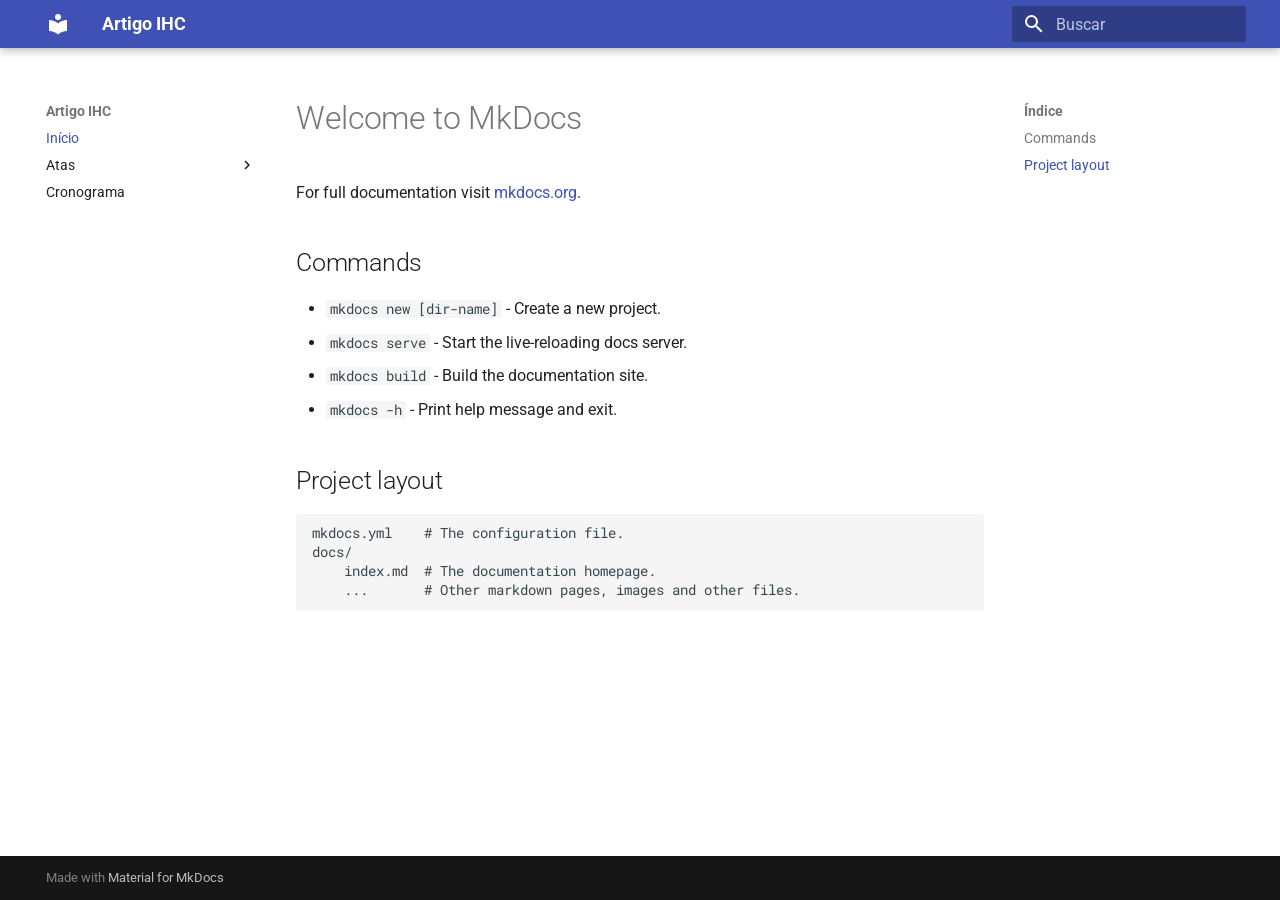
==== index.html @ 615560b3 "Deployed ac3509b with MkDocs version: 1.6.1" ====
<!doctype html>
<html lang="pt" class="no-js">
  <head>
    
      <meta charset="utf-8">
      <meta name="viewport" content="width=device-width,initial-scale=1">
      
        <meta name="description" content="Documentação e acompanhamento do desenvolvimento do artigo">
      
      
      
      
      
        <link rel="next" href="atas/02_02/">
      
      
      <link rel="icon" href="assets/images/favicon.png">
      <meta name="generator" content="mkdocs-1.6.1, mkdocs-material-9.6.21">
    
    
      
        <title>Artigo IHC</title>
      
    
    
      <link rel="stylesheet" href="assets/stylesheets/main.2a3383ac.min.css">
      
        
        <link rel="stylesheet" href="assets/stylesheets/palette.06af60db.min.css">
      
      


    
    
      
    
    
      
        
        
        <link rel="preconnect" href="https://fonts.gstatic.com" crossorigin>
        <link rel="stylesheet" href="https://fonts.googleapis.com/css?family=Roboto:300,300i,400,400i,700,700i%7CRoboto+Mono:400,400i,700,700i&display=fallback">
        <style>:root{--md-text-font:"Roboto";--md-code-font:"Roboto Mono"}</style>
      
    
    
    <script>__md_scope=new URL(".",location),__md_hash=e=>[...e].reduce(((e,_)=>(e<<5)-e+_.charCodeAt(0)),0),__md_get=(e,_=localStorage,t=__md_scope)=>JSON.parse(_.getItem(t.pathname+"."+e)),__md_set=(e,_,t=localStorage,a=__md_scope)=>{try{t.setItem(a.pathname+"."+e,JSON.stringify(_))}catch(e){}}</script>
    
      

    
    
    
  </head>
  
  
    
    
    
    
    
    <body dir="ltr" data-md-color-scheme="default" data-md-color-primary="indigo" data-md-color-accent="indigo">
  
    
    <input class="md-toggle" data-md-toggle="drawer" type="checkbox" id="__drawer" autocomplete="off">
    <input class="md-toggle" data-md-toggle="search" type="checkbox" id="__search" autocomplete="off">
    <label class="md-overlay" for="__drawer"></label>
    <div data-md-component="skip">
      
        
        <a href="#welcome-to-mkdocs" class="md-skip">
          Pular para conteúdo
        </a>
      
    </div>
    <div data-md-component="announce">
      
    </div>
    
    
      

  

<header class="md-header md-header--shadow" data-md-component="header">
  <nav class="md-header__inner md-grid" aria-label="Cabeçalho">
    <a href="." title="Artigo IHC" class="md-header__button md-logo" aria-label="Artigo IHC" data-md-component="logo">
      
  
  <svg xmlns="http://www.w3.org/2000/svg" viewBox="0 0 24 24"><path d="M12 8a3 3 0 0 0 3-3 3 3 0 0 0-3-3 3 3 0 0 0-3 3 3 3 0 0 0 3 3m0 3.54C9.64 9.35 6.5 8 3 8v11c3.5 0 6.64 1.35 9 3.54 2.36-2.19 5.5-3.54 9-3.54V8c-3.5 0-6.64 1.35-9 3.54"/></svg>

    </a>
    <label class="md-header__button md-icon" for="__drawer">
      
      <svg xmlns="http://www.w3.org/2000/svg" viewBox="0 0 24 24"><path d="M3 6h18v2H3zm0 5h18v2H3zm0 5h18v2H3z"/></svg>
    </label>
    <div class="md-header__title" data-md-component="header-title">
      <div class="md-header__ellipsis">
        <div class="md-header__topic">
          <span class="md-ellipsis">
            Artigo IHC
          </span>
        </div>
        <div class="md-header__topic" data-md-component="header-topic">
          <span class="md-ellipsis">
            
              Início
            
          </span>
        </div>
      </div>
    </div>
    
      
    
    
    
    
      
      
        <label class="md-header__button md-icon" for="__search">
          
          <svg xmlns="http://www.w3.org/2000/svg" viewBox="0 0 24 24"><path d="M9.5 3A6.5 6.5 0 0 1 16 9.5c0 1.61-.59 3.09-1.56 4.23l.27.27h.79l5 5-1.5 1.5-5-5v-.79l-.27-.27A6.52 6.52 0 0 1 9.5 16 6.5 6.5 0 0 1 3 9.5 6.5 6.5 0 0 1 9.5 3m0 2C7 5 5 7 5 9.5S7 14 9.5 14 14 12 14 9.5 12 5 9.5 5"/></svg>
        </label>
        <div class="md-search" data-md-component="search" role="dialog">
  <label class="md-search__overlay" for="__search"></label>
  <div class="md-search__inner" role="search">
    <form class="md-search__form" name="search">
      <input type="text" class="md-search__input" name="query" aria-label="Buscar" placeholder="Buscar" autocapitalize="off" autocorrect="off" autocomplete="off" spellcheck="false" data-md-component="search-query" required>
      <label class="md-search__icon md-icon" for="__search">
        
        <svg xmlns="http://www.w3.org/2000/svg" viewBox="0 0 24 24"><path d="M9.5 3A6.5 6.5 0 0 1 16 9.5c0 1.61-.59 3.09-1.56 4.23l.27.27h.79l5 5-1.5 1.5-5-5v-.79l-.27-.27A6.52 6.52 0 0 1 9.5 16 6.5 6.5 0 0 1 3 9.5 6.5 6.5 0 0 1 9.5 3m0 2C7 5 5 7 5 9.5S7 14 9.5 14 14 12 14 9.5 12 5 9.5 5"/></svg>
        
        <svg xmlns="http://www.w3.org/2000/svg" viewBox="0 0 24 24"><path d="M20 11v2H8l5.5 5.5-1.42 1.42L4.16 12l7.92-7.92L13.5 5.5 8 11z"/></svg>
      </label>
      <nav class="md-search__options" aria-label="Pesquisar">
        
        <button type="reset" class="md-search__icon md-icon" title="Limpar" aria-label="Limpar" tabindex="-1">
          
          <svg xmlns="http://www.w3.org/2000/svg" viewBox="0 0 24 24"><path d="M19 6.41 17.59 5 12 10.59 6.41 5 5 6.41 10.59 12 5 17.59 6.41 19 12 13.41 17.59 19 19 17.59 13.41 12z"/></svg>
        </button>
      </nav>
      
    </form>
    <div class="md-search__output">
      <div class="md-search__scrollwrap" tabindex="0" data-md-scrollfix>
        <div class="md-search-result" data-md-component="search-result">
          <div class="md-search-result__meta">
            Inicializando busca
          </div>
          <ol class="md-search-result__list" role="presentation"></ol>
        </div>
      </div>
    </div>
  </div>
</div>
      
    
    
  </nav>
  
</header>
    
    <div class="md-container" data-md-component="container">
      
      
        
          
        
      
      <main class="md-main" data-md-component="main">
        <div class="md-main__inner md-grid">
          
            
              
              <div class="md-sidebar md-sidebar--primary" data-md-component="sidebar" data-md-type="navigation" >
                <div class="md-sidebar__scrollwrap">
                  <div class="md-sidebar__inner">
                    



<nav class="md-nav md-nav--primary" aria-label="Navegação" data-md-level="0">
  <label class="md-nav__title" for="__drawer">
    <a href="." title="Artigo IHC" class="md-nav__button md-logo" aria-label="Artigo IHC" data-md-component="logo">
      
  
  <svg xmlns="http://www.w3.org/2000/svg" viewBox="0 0 24 24"><path d="M12 8a3 3 0 0 0 3-3 3 3 0 0 0-3-3 3 3 0 0 0-3 3 3 3 0 0 0 3 3m0 3.54C9.64 9.35 6.5 8 3 8v11c3.5 0 6.64 1.35 9 3.54 2.36-2.19 5.5-3.54 9-3.54V8c-3.5 0-6.64 1.35-9 3.54"/></svg>

    </a>
    Artigo IHC
  </label>
  
  <ul class="md-nav__list" data-md-scrollfix>
    
      
      
  
  
    
  
  
  
    <li class="md-nav__item md-nav__item--active">
      
      <input class="md-nav__toggle md-toggle" type="checkbox" id="__toc">
      
      
        
      
      
        <label class="md-nav__link md-nav__link--active" for="__toc">
          
  
  
  <span class="md-ellipsis">
    Início
    
  </span>
  

          <span class="md-nav__icon md-icon"></span>
        </label>
      
      <a href="." class="md-nav__link md-nav__link--active">
        
  
  
  <span class="md-ellipsis">
    Início
    
  </span>
  

      </a>
      
        

<nav class="md-nav md-nav--secondary" aria-label="Índice">
  
  
  
    
  
  
    <label class="md-nav__title" for="__toc">
      <span class="md-nav__icon md-icon"></span>
      Índice
    </label>
    <ul class="md-nav__list" data-md-component="toc" data-md-scrollfix>
      
        <li class="md-nav__item">
  <a href="#commands" class="md-nav__link">
    <span class="md-ellipsis">
      Commands
    </span>
  </a>
  
</li>
      
        <li class="md-nav__item">
  <a href="#project-layout" class="md-nav__link">
    <span class="md-ellipsis">
      Project layout
    </span>
  </a>
  
</li>
      
    </ul>
  
</nav>
      
    </li>
  

    
      
      
  
  
  
  
    
    
    
    
    
    <li class="md-nav__item md-nav__item--nested">
      
        
        
        <input class="md-nav__toggle md-toggle " type="checkbox" id="__nav_2" >
        
          
          <label class="md-nav__link" for="__nav_2" id="__nav_2_label" tabindex="0">
            
  
  
  <span class="md-ellipsis">
    Atas
    
  </span>
  

            <span class="md-nav__icon md-icon"></span>
          </label>
        
        <nav class="md-nav" data-md-level="1" aria-labelledby="__nav_2_label" aria-expanded="false">
          <label class="md-nav__title" for="__nav_2">
            <span class="md-nav__icon md-icon"></span>
            Atas
          </label>
          <ul class="md-nav__list" data-md-scrollfix>
            
              
                
  
  
  
  
    <li class="md-nav__item">
      <a href="atas/02_02/" class="md-nav__link">
        
  
  
  <span class="md-ellipsis">
    02-02
    
  </span>
  

      </a>
    </li>
  

              
            
          </ul>
        </nav>
      
    </li>
  

    
      
      
  
  
  
  
    <li class="md-nav__item">
      <a href="cronograma/" class="md-nav__link">
        
  
  
  <span class="md-ellipsis">
    Cronograma
    
  </span>
  

      </a>
    </li>
  

    
  </ul>
</nav>
                  </div>
                </div>
              </div>
            
            
              
              <div class="md-sidebar md-sidebar--secondary" data-md-component="sidebar" data-md-type="toc" >
                <div class="md-sidebar__scrollwrap">
                  <div class="md-sidebar__inner">
                    

<nav class="md-nav md-nav--secondary" aria-label="Índice">
  
  
  
    
  
  
    <label class="md-nav__title" for="__toc">
      <span class="md-nav__icon md-icon"></span>
      Índice
    </label>
    <ul class="md-nav__list" data-md-component="toc" data-md-scrollfix>
      
        <li class="md-nav__item">
  <a href="#commands" class="md-nav__link">
    <span class="md-ellipsis">
      Commands
    </span>
  </a>
  
</li>
      
        <li class="md-nav__item">
  <a href="#project-layout" class="md-nav__link">
    <span class="md-ellipsis">
      Project layout
    </span>
  </a>
  
</li>
      
    </ul>
  
</nav>
                  </div>
                </div>
              </div>
            
          
          
            <div class="md-content" data-md-component="content">
              <article class="md-content__inner md-typeset">
                
                  



<h1 id="welcome-to-mkdocs">Welcome to MkDocs</h1>
<p>For full documentation visit <a href="https://www.mkdocs.org">mkdocs.org</a>.</p>
<h2 id="commands">Commands</h2>
<ul>
<li><code>mkdocs new [dir-name]</code> - Create a new project.</li>
<li><code>mkdocs serve</code> - Start the live-reloading docs server.</li>
<li><code>mkdocs build</code> - Build the documentation site.</li>
<li><code>mkdocs -h</code> - Print help message and exit.</li>
</ul>
<h2 id="project-layout">Project layout</h2>
<pre><code>mkdocs.yml    # The configuration file.
docs/
    index.md  # The documentation homepage.
    ...       # Other markdown pages, images and other files.
</code></pre>












                
              </article>
            </div>
          
          
<script>var target=document.getElementById(location.hash.slice(1));target&&target.name&&(target.checked=target.name.startsWith("__tabbed_"))</script>
        </div>
        
      </main>
      
        <footer class="md-footer">
  
  <div class="md-footer-meta md-typeset">
    <div class="md-footer-meta__inner md-grid">
      <div class="md-copyright">
  
  
    Made with
    <a href="https://squidfunk.github.io/mkdocs-material/" target="_blank" rel="noopener">
      Material for MkDocs
    </a>
  
</div>
      
    </div>
  </div>
</footer>
      
    </div>
    <div class="md-dialog" data-md-component="dialog">
      <div class="md-dialog__inner md-typeset"></div>
    </div>
    
    
    
      
      <script id="__config" type="application/json">{"base": ".", "features": [], "search": "assets/javascripts/workers/search.973d3a69.min.js", "tags": null, "translations": {"clipboard.copied": "Copiado para \u00e1rea de transfer\u00eancia", "clipboard.copy": "Copiar para \u00e1rea de transfer\u00eancia", "search.result.more.one": "mais 1 nesta p\u00e1gina", "search.result.more.other": "# mais nesta p\u00e1gina", "search.result.none": "Nenhum documento encontrado", "search.result.one": "1 documento encontrado", "search.result.other": "# documentos encontrados", "search.result.placeholder": "Digite para iniciar a busca", "search.result.term.missing": "Ausente", "select.version": "Selecione a vers\u00e3o"}, "version": null}</script>
    
    
      <script src="assets/javascripts/bundle.f55a23d4.min.js"></script>
      
    
  </body>
</html>
---- assets/stylesheets/main.2a3383ac.min.css ----
@charset "UTF-8";html{-webkit-text-size-adjust:none;-moz-text-size-adjust:none;text-size-adjust:none;box-sizing:border-box}*,:after,:before{box-sizing:inherit}@media (prefers-reduced-motion){*,:after,:before{transition:none!important}}body{margin:0}a,button,input,label{-webkit-tap-highlight-color:transparent}a{color:inherit;text-decoration:none}hr{border:0;box-sizing:initial;display:block;height:.05rem;overflow:visible;padding:0}small{font-size:80%}sub,sup{line-height:1em}img{border-style:none}table{border-collapse:initial;border-spacing:0}td,th{font-weight:400;vertical-align:top}button{background:#0000;border:0;font-family:inherit;font-size:inherit;margin:0;padding:0}input{border:0;outline:none}:root{--md-primary-fg-color:#4051b5;--md-primary-fg-color--light:#5d6cc0;--md-primary-fg-color--dark:#303fa1;--md-primary-bg-color:#fff;--md-primary-bg-color--light:#ffffffb3;--md-accent-fg-color:#526cfe;--md-accent-fg-color--transparent:#526cfe1a;--md-accent-bg-color:#fff;--md-accent-bg-color--light:#ffffffb3}[data-md-color-scheme=default]{color-scheme:light}[data-md-color-scheme=default] img[src$="#gh-dark-mode-only"],[data-md-color-scheme=default] img[src$="#only-dark"]{display:none}:root,[data-md-color-scheme=default]{--md-hue:225deg;--md-default-fg-color:#000000de;--md-default-fg-color--light:#0000008a;--md-default-fg-color--lighter:#00000052;--md-default-fg-color--lightest:#00000012;--md-default-bg-color:#fff;--md-default-bg-color--light:#ffffffb3;--md-default-bg-color--lighter:#ffffff4d;--md-default-bg-color--lightest:#ffffff1f;--md-code-fg-color:#36464e;--md-code-bg-color:#f5f5f5;--md-code-hl-color:#4287ff;--md-code-hl-color--light:#4287ff1a;--md-code-hl-number-color:#d52a2a;--md-code-hl-special-color:#db1457;--md-code-hl-function-color:#a846b9;--md-code-hl-constant-color:#6e59d9;--md-code-hl-keyword-color:#3f6ec6;--md-code-hl-string-color:#1c7d4d;--md-code-hl-name-color:var(--md-code-fg-color);--md-code-hl-operator-color:var(--md-default-fg-color--light);--md-code-hl-punctuation-color:var(--md-default-fg-color--light);--md-code-hl-comment-color:var(--md-default-fg-color--light);--md-code-hl-generic-color:var(--md-default-fg-color--light);--md-code-hl-variable-color:var(--md-default-fg-color--light);--md-typeset-color:var(--md-default-fg-color);--md-typeset-a-color:var(--md-primary-fg-color);--md-typeset-del-color:#f5503d26;--md-typeset-ins-color:#0bd57026;--md-typeset-kbd-color:#fafafa;--md-typeset-kbd-accent-color:#fff;--md-typeset-kbd-border-color:#b8b8b8;--md-typeset-mark-color:#ffff0080;--md-typeset-table-color:#0000001f;--md-typeset-table-color--light:rgba(0,0,0,.035);--md-admonition-fg-color:var(--md-default-fg-color);--md-admonition-bg-color:var(--md-default-bg-color);--md-warning-fg-color:#000000de;--md-warning-bg-color:#ff9;--md-footer-fg-color:#fff;--md-footer-fg-color--light:#ffffffb3;--md-footer-fg-color--lighter:#ffffff73;--md-footer-bg-color:#000000de;--md-footer-bg-color--dark:#00000052;--md-shadow-z1:0 0.2rem 0.5rem #0000000d,0 0 0.05rem #0000001a;--md-shadow-z2:0 0.2rem 0.5rem #0000001a,0 0 0.05rem #00000040;--md-shadow-z3:0 0.2rem 0.5rem #0003,0 0 0.05rem #00000059}.md-icon svg{fill:currentcolor;display:block;height:1.2rem;width:1.2rem}body{-webkit-font-smoothing:antialiased;-moz-osx-font-smoothing:grayscale;--md-text-font-family:var(--md-text-font,_),-apple-system,BlinkMacSystemFont,Helvetica,Arial,sans-serif;--md-code-font-family:var(--md-code-font,_),SFMono-Regular,Consolas,Menlo,monospace}aside,body,input{font-feature-settings:"kern","liga";color:var(--md-typeset-color);font-family:var(--md-text-font-family)}code,kbd,pre{font-feature-settings:"kern";font-family:var(--md-code-font-family)}:root{--md-typeset-table-sort-icon:url('data:image/svg+xml;charset=utf-8,<svg xmlns="http://www.w3.org/2000/svg" viewBox="0 0 24 24"><path d="m18 21-4-4h3V7h-3l4-4 4 4h-3v10h3M2 19v-2h10v2M2 13v-2h7v2M2 7V5h4v2z"/></svg>');--md-typeset-table-sort-icon--asc:url('data:image/svg+xml;charset=utf-8,<svg xmlns="http://www.w3.org/2000/svg" viewBox="0 0 24 24"><path d="M19 17h3l-4 4-4-4h3V3h2M2 17h10v2H2M6 5v2H2V5m0 6h7v2H2z"/></svg>');--md-typeset-table-sort-icon--desc:url('data:image/svg+xml;charset=utf-8,<svg xmlns="http://www.w3.org/2000/svg" viewBox="0 0 24 24"><path d="M19 7h3l-4-4-4 4h3v14h2M2 17h10v2H2M6 5v2H2V5m0 6h7v2H2z"/></svg>')}.md-typeset{-webkit-print-color-adjust:exact;color-adjust:exact;font-size:.8rem;line-height:1.6;overflow-wrap:break-word}@media print{.md-typeset{font-size:.68rem}}.md-typeset blockquote,.md-typeset dl,.md-typeset figure,.md-typeset ol,.md-typeset pre,.md-typeset ul{margin-bottom:1em;margin-top:1em}.md-typeset h1{color:var(--md-default-fg-color--light);font-size:2em;line-height:1.3;margin:0 0 1.25em}.md-typeset h1,.md-typeset h2{font-weight:300;letter-spacing:-.01em}.md-typeset h2{font-size:1.5625em;line-height:1.4;margin:1.6em 0 .64em}.md-typeset h3{font-size:1.25em;font-weight:400;letter-spacing:-.01em;line-height:1.5;margin:1.6em 0 .8em}.md-typeset h2+h3{margin-top:.8em}.md-typeset h4{font-weight:700;letter-spacing:-.01em;margin:1em 0}.md-typeset h5,.md-typeset h6{color:var(--md-default-fg-color--light);font-size:.8em;font-weight:700;letter-spacing:-.01em;margin:1.25em 0}.md-typeset h5{text-transform:uppercase}.md-typeset h5 code{text-transform:none}.md-typeset hr{border-bottom:.05rem solid var(--md-default-fg-color--lightest);display:flow-root;margin:1.5em 0}.md-typeset a{color:var(--md-typeset-a-color);word-break:break-word}.md-typeset a,.md-typeset a:before{transition:color 125ms}.md-typeset a:focus,.md-typeset a:hover{color:var(--md-accent-fg-color)}.md-typeset a:focus code,.md-typeset a:hover code{background-color:var(--md-accent-fg-color--transparent)}.md-typeset a code{color:currentcolor;transition:background-color 125ms}.md-typeset a.focus-visible{outline-color:var(--md-accent-fg-color);outline-offset:.2rem}.md-typeset code,.md-typeset kbd,.md-typeset pre{color:var(--md-code-fg-color);direction:ltr;font-variant-ligatures:none}@media print{.md-typeset code,.md-typeset kbd,.md-typeset pre{white-space:pre-wrap}}.md-typeset code{background-color:var(--md-code-bg-color);border-radius:.1rem;-webkit-box-decoration-break:clone;box-decoration-break:clone;font-size:.85em;padding:0 .2941176471em;word-break:break-word}.md-typeset code:not(.focus-visible){-webkit-tap-highlight-color:transparent;outline:none}.md-typeset pre{display:flow-root;line-height:1.4;position:relative}.md-typeset pre>code{-webkit-box-decoration-break:slice;box-decoration-break:slice;box-shadow:none;display:block;margin:0;outline-color:var(--md-accent-fg-color);overflow:auto;padding:.7720588235em 1.1764705882em;scrollbar-color:var(--md-default-fg-color--lighter) #0000;scrollbar-width:thin;touch-action:auto;word-break:normal}.md-typeset pre>code:hover{scrollbar-color:var(--md-accent-fg-color) #0000}.md-typeset pre>code::-webkit-scrollbar{height:.2rem;width:.2rem}.md-typeset pre>code::-webkit-scrollbar-thumb{background-color:var(--md-default-fg-color--lighter)}.md-typeset pre>code::-webkit-scrollbar-thumb:hover{background-color:var(--md-accent-fg-color)}.md-typeset kbd{background-color:var(--md-typeset-kbd-color);border-radius:.1rem;box-shadow:0 .1rem 0 .05rem var(--md-typeset-kbd-border-color),0 .1rem 0 var(--md-typeset-kbd-border-color),0 -.1rem .2rem var(--md-typeset-kbd-accent-color) inset;color:var(--md-default-fg-color);display:inline-block;font-size:.75em;padding:0 .6666666667em;vertical-align:text-top;word-break:break-word}.md-typeset mark{background-color:var(--md-typeset-mark-color);-webkit-box-decoration-break:clone;box-decoration-break:clone;color:inherit;word-break:break-word}.md-typeset abbr{border-bottom:.05rem dotted var(--md-default-fg-color--light);cursor:help;text-decoration:none}.md-typeset small{opacity:.75}[dir=ltr] .md-typeset sub,[dir=ltr] .md-typeset sup{margin-left:.078125em}[dir=rtl] .md-typeset sub,[dir=rtl] .md-typeset sup{margin-right:.078125em}[dir=ltr] .md-typeset blockquote{padding-left:.6rem}[dir=rtl] .md-typeset blockquote{padding-right:.6rem}[dir=ltr] .md-typeset blockquote{border-left:.2rem solid var(--md-default-fg-color--lighter)}[dir=rtl] .md-typeset blockquote{border-right:.2rem solid var(--md-default-fg-color--lighter)}.md-typeset blockquote{color:var(--md-default-fg-color--light);margin-left:0;margin-right:0}.md-typeset ul{list-style-type:disc}.md-typeset ul[type]{list-style-type:revert-layer}[dir=ltr] .md-typeset ol,[dir=ltr] .md-typeset ul{margin-left:.625em}[dir=rtl] .md-typeset ol,[dir=rtl] .md-typeset ul{margin-right:.625em}.md-typeset ol,.md-typeset ul{padding:0}.md-typeset ol:not([hidden]),.md-typeset ul:not([hidden]){display:flow-root}.md-typeset ol ol,.md-typeset ul ol{list-style-type:lower-alpha}.md-typeset ol ol ol,.md-typeset ul ol ol{list-style-type:lower-roman}.md-typeset ol ol ol ol,.md-typeset ul ol ol ol{list-style-type:upper-alpha}.md-typeset ol ol ol ol ol,.md-typeset ul ol ol ol ol{list-style-type:upper-roman}.md-typeset ol[type],.md-typeset ul[type]{list-style-type:revert-layer}[dir=ltr] .md-typeset ol li,[dir=ltr] .md-typeset ul li{margin-left:1.25em}[dir=rtl] .md-typeset ol li,[dir=rtl] .md-typeset ul li{margin-right:1.25em}.md-typeset ol li,.md-typeset ul li{margin-bottom:.5em}.md-typeset ol li blockquote,.md-typeset ol li p,.md-typeset ul li blockquote,.md-typeset ul li p{margin:.5em 0}.md-typeset ol li:last-child,.md-typeset ul li:last-child{margin-bottom:0}[dir=ltr] .md-typeset ol li ol,[dir=ltr] .md-typeset ol li ul,[dir=ltr] .md-typeset ul li ol,[dir=ltr] .md-typeset ul li ul{margin-left:.625em}[dir=rtl] .md-typeset ol li ol,[dir=rtl] .md-typeset ol li ul,[dir=rtl] .md-typeset ul li ol,[dir=rtl] .md-typeset ul li ul{margin-right:.625em}.md-typeset ol li ol,.md-typeset ol li ul,.md-typeset ul li ol,.md-typeset ul li ul{margin-bottom:.5em;margin-top:.5em}[dir=ltr] .md-typeset dd{margin-left:1.875em}[dir=rtl] .md-typeset dd{margin-right:1.875em}.md-typeset dd{margin-bottom:1.5em;margin-top:1em}.md-typeset img,.md-typeset svg,.md-typeset video{height:auto;max-width:100%}.md-typeset img[align=left]{margin:1em 1em 1em 0}.md-typeset img[align=right]{margin:1em 0 1em 1em}.md-typeset img[align]:only-child{margin-top:0}.md-typeset figure{display:flow-root;margin:1em auto;max-width:100%;text-align:center;width:-moz-fit-content;width:fit-content}.md-typeset figure img{display:block;margin:0 auto}.md-typeset figcaption{font-style:italic;margin:1em auto;max-width:24rem}.md-typeset iframe{max-width:100%}.md-typeset table:not([class]){background-color:var(--md-default-bg-color);border:.05rem solid var(--md-typeset-table-color);border-radius:.1rem;display:inline-block;font-size:.64rem;max-width:100%;overflow:auto;touch-action:auto}@media print{.md-typeset table:not([class]){display:table}}.md-typeset table:not([class])+*{margin-top:1.5em}.md-typeset table:not([class]) td>:first-child,.md-typeset table:not([class]) th>:first-child{margin-top:0}.md-typeset table:not([class]) td>:last-child,.md-typeset table:not([class]) th>:last-child{margin-bottom:0}.md-typeset table:not([class]) td:not([align]),.md-typeset table:not([class]) th:not([align]){text-align:left}[dir=rtl] .md-typeset table:not([class]) td:not([align]),[dir=rtl] .md-typeset table:not([class]) th:not([align]){text-align:right}.md-typeset table:not([class]) th{font-weight:700;min-width:5rem;padding:.9375em 1.25em;vertical-align:top}.md-typeset table:not([class]) td{border-top:.05rem solid var(--md-typeset-table-color);padding:.9375em 1.25em;vertical-align:top}.md-typeset table:not([class]) tbody tr{transition:background-color 125ms}.md-typeset table:not([class]) tbody tr:hover{background-color:var(--md-typeset-table-color--light);box-shadow:0 .05rem 0 var(--md-default-bg-color) inset}.md-typeset table:not([class]) a{word-break:normal}.md-typeset table th[role=columnheader]{cursor:pointer}[dir=ltr] .md-typeset table th[role=columnheader]:after{margin-left:.5em}[dir=rtl] .md-typeset table th[role=columnheader]:after{margin-right:.5em}.md-typeset table th[role=columnheader]:after{content:"";display:inline-block;height:1.2em;-webkit-mask-image:var(--md-typeset-table-sort-icon);mask-image:var(--md-typeset-table-sort-icon);-webkit-mask-repeat:no-repeat;mask-repeat:no-repeat;-webkit-mask-size:contain;mask-size:contain;transition:background-color 125ms;vertical-align:text-bottom;width:1.2em}.md-typeset table th[role=columnheader]:hover:after{background-color:var(--md-default-fg-color--lighter)}.md-typeset table th[role=columnheader][aria-sort=ascending]:after{background-color:var(--md-default-fg-color--light);-webkit-mask-image:var(--md-typeset-table-sort-icon--asc);mask-image:var(--md-typeset-table-sort-icon--asc)}.md-typeset table th[role=columnheader][aria-sort=descending]:after{background-color:var(--md-default-fg-color--light);-webkit-mask-image:var(--md-typeset-table-sort-icon--desc);mask-image:var(--md-typeset-table-sort-icon--desc)}.md-typeset__scrollwrap{margin:1em -.8rem;overflow-x:auto;touch-action:auto}.md-typeset__table{display:inline-block;margin-bottom:.5em;padding:0 .8rem}@media print{.md-typeset__table{display:block}}html .md-typeset__table table{display:table;margin:0;overflow:hidden;width:100%}@media screen and (max-width:44.984375em){.md-content__inner>pre{margin:1em -.8rem}.md-content__inner>pre code{border-radius:0}}.md-typeset .md-author{border-radius:100%;display:block;flex-shrink:0;height:1.6rem;overflow:hidden;position:relative;transition:color 125ms,transform 125ms;width:1.6rem}.md-typeset .md-author img{display:block}.md-typeset .md-author--more{background:var(--md-default-fg-color--lightest);color:var(--md-default-fg-color--lighter);font-size:.6rem;font-weight:700;line-height:1.6rem;text-align:center}.md-typeset .md-author--long{height:2.4rem;width:2.4rem}.md-typeset a.md-author{transform:scale(1)}.md-typeset a.md-author img{border-radius:100%;filter:grayscale(100%) opacity(75%);transition:filter 125ms}.md-typeset a.md-author:focus,.md-typeset a.md-author:hover{transform:scale(1.1);z-index:1}.md-typeset a.md-author:focus img,.md-typeset a.md-author:hover img{filter:grayscale(0)}.md-banner{background-color:var(--md-footer-bg-color);color:var(--md-footer-fg-color);overflow:auto}@media print{.md-banner{display:none}}.md-banner--warning{background-color:var(--md-warning-bg-color);color:var(--md-warning-fg-color)}.md-banner__inner{font-size:.7rem;margin:.6rem auto;padding:0 .8rem}[dir=ltr] .md-banner__button{float:right}[dir=rtl] .md-banner__button{float:left}.md-banner__button{color:inherit;cursor:pointer;transition:opacity .25s}.no-js .md-banner__button{display:none}.md-banner__button:hover{opacity:.7}html{font-size:125%;height:100%;overflow-x:hidden}@media screen and (min-width:100em){html{font-size:137.5%}}@media screen and (min-width:125em){html{font-size:150%}}body{background-color:var(--md-default-bg-color);display:flex;flex-direction:column;font-size:.5rem;min-height:100%;position:relative;width:100%}@media print{body{display:block}}@media screen and (max-width:59.984375em){body[data-md-scrolllock]{position:fixed}}.md-grid{margin-left:auto;margin-right:auto;max-width:61rem}.md-container{display:flex;flex-direction:column;flex-grow:1}@media print{.md-container{display:block}}.md-main{flex-grow:1}.md-main__inner{display:flex;height:100%;margin-top:1.5rem}.md-ellipsis{overflow:hidden;text-overflow:ellipsis}.md-toggle{display:none}.md-option{height:0;opacity:0;position:absolute;width:0}.md-option:checked+label:not([hidden]){display:block}.md-option.focus-visible+label{outline-color:var(--md-accent-fg-color);outline-style:auto}.md-skip{background-color:var(--md-default-fg-color);border-radius:.1rem;color:var(--md-default-bg-color);font-size:.64rem;margin:.5rem;opacity:0;outline-color:var(--md-accent-fg-color);padding:.3rem .5rem;position:fixed;transform:translateY(.4rem);z-index:-1}.md-skip:focus{opacity:1;transform:translateY(0);transition:transform .25s cubic-bezier(.4,0,.2,1),opacity 175ms 75ms;z-index:10}@page{margin:25mm}:root{--md-clipboard-icon:url('data:image/svg+xml;charset=utf-8,<svg xmlns="http://www.w3.org/2000/svg" viewBox="0 0 24 24"><path d="M19 21H8V7h11m0-2H8a2 2 0 0 0-2 2v14a2 2 0 0 0 2 2h11a2 2 0 0 0 2-2V7a2 2 0 0 0-2-2m-3-4H4a2 2 0 0 0-2 2v14h2V3h12z"/></svg>')}.md-clipboard{border-radius:.1rem;color:var(--md-default-fg-color--lightest);cursor:pointer;height:1.5em;outline-color:var(--md-accent-fg-color);outline-offset:.1rem;position:absolute;right:.5em;top:.5em;transition:color .25s;width:1.5em;z-index:1}@media print{.md-clipboard{display:none}}.md-clipboard:not(.focus-visible){-webkit-tap-highlight-color:transparent;outline:none}:hover>.md-clipboard{color:var(--md-default-fg-color--light)}.md-clipboard:focus,.md-clipboard:hover{color:var(--md-accent-fg-color)}.md-clipboard:after{background-color:currentcolor;content:"";display:block;height:1.125em;margin:0 auto;-webkit-mask-image:var(--md-clipboard-icon);mask-image:var(--md-clipboard-icon);-webkit-mask-position:center;mask-position:center;-webkit-mask-repeat:no-repeat;mask-repeat:no-repeat;-webkit-mask-size:contain;mask-size:contain;width:1.125em}.md-clipboard--inline{cursor:pointer}.md-clipboard--inline code{transition:color .25s,background-color .25s}.md-clipboard--inline:focus code,.md-clipboard--inline:hover code{background-color:var(--md-accent-fg-color--transparent);color:var(--md-accent-fg-color)}.md-typeset .md-code__content{display:grid}@keyframes consent{0%{opacity:0;transform:translateY(100%)}to{opacity:1;transform:translateY(0)}}@keyframes overlay{0%{opacity:0}to{opacity:1}}.md-consent__overlay{animation:overlay .25s both;-webkit-backdrop-filter:blur(.1rem);backdrop-filter:blur(.1rem);background-color:#0000008a;height:100%;opacity:1;position:fixed;top:0;width:100%;z-index:5}.md-consent__inner{animation:consent .5s cubic-bezier(.1,.7,.1,1) both;background-color:var(--md-default-bg-color);border:0;border-radius:.1rem;bottom:0;box-shadow:0 0 .2rem #0000001a,0 .2rem .4rem #0003;max-height:100%;overflow:auto;padding:0;position:fixed;width:100%;z-index:5}.md-consent__form{padding:.8rem}.md-consent__settings{display:none;margin:1em 0}input:checked+.md-consent__settings{display:block}.md-consent__controls{margin-bottom:.8rem}.md-typeset .md-consent__controls .md-button{display:inline}@media screen and (max-width:44.984375em){.md-typeset .md-consent__controls .md-button{display:block;margin-top:.4rem;text-align:center;width:100%}}.md-consent label{cursor:pointer}.md-content{flex-grow:1;min-width:0}.md-content__inner{margin:0 .8rem 1.2rem;padding-top:.6rem}@media screen and (min-width:76.25em){[dir=ltr] .md-sidebar--primary:not([hidden])~.md-content>.md-content__inner{margin-left:1.2rem}[dir=ltr] .md-sidebar--secondary:not([hidden])~.md-content>.md-content__inner,[dir=rtl] .md-sidebar--primary:not([hidden])~.md-content>.md-content__inner{margin-right:1.2rem}[dir=rtl] .md-sidebar--secondary:not([hidden])~.md-content>.md-content__inner{margin-left:1.2rem}}.md-content__inner:before{content:"";display:block;height:.4rem}.md-content__inner>:last-child{margin-bottom:0}[dir=ltr] .md-content__button{float:right}[dir=rtl] .md-content__button{float:left}[dir=ltr] .md-content__button{margin-left:.4rem}[dir=rtl] .md-content__button{margin-right:.4rem}.md-content__button{margin:.4rem 0;padding:0}@media print{.md-content__button{display:none}}.md-typeset .md-content__button{color:var(--md-default-fg-color--lighter)}.md-content__button svg{display:inline;vertical-align:top}[dir=rtl] .md-content__button svg{transform:scaleX(-1)}[dir=ltr] .md-dialog{right:.8rem}[dir=rtl] .md-dialog{left:.8rem}.md-dialog{background-color:var(--md-default-fg-color);border-radius:.1rem;bottom:.8rem;box-shadow:var(--md-shadow-z3);min-width:11.1rem;opacity:0;padding:.4rem .6rem;pointer-events:none;position:fixed;transform:translateY(100%);transition:transform 0ms .4s,opacity .4s;z-index:4}@media print{.md-dialog{display:none}}.md-dialog--active{opacity:1;pointer-events:auto;transform:translateY(0);transition:transform .4s cubic-bezier(.075,.85,.175,1),opacity .4s}.md-dialog__inner{color:var(--md-default-bg-color);font-size:.7rem}.md-feedback{margin:2em 0 1em;text-align:center}.md-feedback fieldset{border:none;margin:0;padding:0}.md-feedback__title{font-weight:700;margin:1em auto}.md-feedback__inner{position:relative}.md-feedback__list{display:flex;flex-wrap:wrap;place-content:baseline center;position:relative}.md-feedback__list:hover .md-icon:not(:disabled){color:var(--md-default-fg-color--lighter)}:disabled .md-feedback__list{min-height:1.8rem}.md-feedback__icon{color:var(--md-default-fg-color--light);cursor:pointer;flex-shrink:0;margin:0 .1rem;transition:color 125ms}.md-feedback__icon:not(:disabled).md-icon:hover{color:var(--md-accent-fg-color)}.md-feedback__icon:disabled{color:var(--md-default-fg-color--lightest);pointer-events:none}.md-feedback__note{opacity:0;position:relative;transform:translateY(.4rem);transition:transform .4s cubic-bezier(.1,.7,.1,1),opacity .15s}.md-feedback__note>*{margin:0 auto;max-width:16rem}:disabled .md-feedback__note{opacity:1;transform:translateY(0)}@media print{.md-feedback{display:none}}.md-footer{background-color:var(--md-footer-bg-color);color:var(--md-footer-fg-color)}@media print{.md-footer{display:none}}.md-footer__inner{justify-content:space-between;overflow:auto;padding:.2rem}.md-footer__inner:not([hidden]){display:flex}.md-footer__link{align-items:end;display:flex;flex-grow:0.01;margin-bottom:.4rem;margin-top:1rem;max-width:100%;outline-color:var(--md-accent-fg-color);overflow:hidden;transition:opacity .25s}.md-footer__link:focus,.md-footer__link:hover{opacity:.7}[dir=rtl] .md-footer__link svg{transform:scaleX(-1)}@media screen and (max-width:44.984375em){.md-footer__link--prev{flex-shrink:0}.md-footer__link--prev .md-footer__title{display:none}}[dir=ltr] .md-footer__link--next{margin-left:auto}[dir=rtl] .md-footer__link--next{margin-right:auto}.md-footer__link--next{text-align:right}[dir=rtl] .md-footer__link--next{text-align:left}.md-footer__title{flex-grow:1;font-size:.9rem;margin-bottom:.7rem;max-width:calc(100% - 2.4rem);padding:0 1rem;white-space:nowrap}.md-footer__button{margin:.2rem;padding:.4rem}.md-footer__direction{font-size:.64rem;opacity:.7}.md-footer-meta{background-color:var(--md-footer-bg-color--dark)}.md-footer-meta__inner{display:flex;flex-wrap:wrap;justify-content:space-between;padding:.2rem}html .md-footer-meta.md-typeset a{color:var(--md-footer-fg-color--light)}html .md-footer-meta.md-typeset a:focus,html .md-footer-meta.md-typeset a:hover{color:var(--md-footer-fg-color)}.md-copyright{color:var(--md-footer-fg-color--lighter);font-size:.64rem;margin:auto .6rem;padding:.4rem 0;width:100%}@media screen and (min-width:45em){.md-copyright{width:auto}}.md-copyright__highlight{color:var(--md-footer-fg-color--light)}.md-social{display:inline-flex;gap:.2rem;margin:0 .4rem;padding:.2rem 0 .6rem}@media screen and (min-width:45em){.md-social{padding:.6rem 0}}.md-social__link{display:inline-block;height:1.6rem;text-align:center;width:1.6rem}.md-social__link:before{line-height:1.9}.md-social__link svg{fill:currentcolor;max-height:.8rem;vertical-align:-25%}.md-typeset .md-button{border:.1rem solid;border-radius:.1rem;color:var(--md-primary-fg-color);cursor:pointer;display:inline-block;font-weight:700;padding:.625em 2em;transition:color 125ms,background-color 125ms,border-color 125ms}.md-typeset .md-button--primary{background-color:var(--md-primary-fg-color);border-color:var(--md-primary-fg-color);color:var(--md-primary-bg-color)}.md-typeset .md-button:focus,.md-typeset .md-button:hover{background-color:var(--md-accent-fg-color);border-color:var(--md-accent-fg-color);color:var(--md-accent-bg-color)}[dir=ltr] .md-typeset .md-input{border-top-left-radius:.1rem}[dir=ltr] .md-typeset .md-input,[dir=rtl] .md-typeset .md-input{border-top-right-radius:.1rem}[dir=rtl] .md-typeset .md-input{border-top-left-radius:.1rem}.md-typeset .md-input{border-bottom:.1rem solid var(--md-default-fg-color--lighter);box-shadow:var(--md-shadow-z1);font-size:.8rem;height:1.8rem;padding:0 .6rem;transition:border .25s,box-shadow .25s}.md-typeset .md-input:focus,.md-typeset .md-input:hover{border-bottom-color:var(--md-accent-fg-color);box-shadow:var(--md-shadow-z2)}.md-typeset .md-input--stretch{width:100%}.md-header{background-color:var(--md-primary-fg-color);box-shadow:0 0 .2rem #0000,0 .2rem .4rem #0000;color:var(--md-primary-bg-color);display:block;left:0;position:sticky;right:0;top:0;z-index:4}@media print{.md-header{display:none}}.md-header[hidden]{transform:translateY(-100%);transition:transform .25s cubic-bezier(.8,0,.6,1),box-shadow .25s}.md-header--shadow{box-shadow:0 0 .2rem #0000001a,0 .2rem .4rem #0003;transition:transform .25s cubic-bezier(.1,.7,.1,1),box-shadow .25s}.md-header__inner{align-items:center;display:flex;padding:0 .2rem}.md-header__button{color:currentcolor;cursor:pointer;margin:.2rem;outline-color:var(--md-accent-fg-color);padding:.4rem;position:relative;transition:opacity .25s;vertical-align:middle;z-index:1}.md-header__button:hover{opacity:.7}.md-header__button:not([hidden]){display:inline-block}.md-header__button:not(.focus-visible){-webkit-tap-highlight-color:transparent;outline:none}.md-header__button.md-logo{margin:.2rem;padding:.4rem}@media screen and (max-width:76.234375em){.md-header__button.md-logo{display:none}}.md-header__button.md-logo img,.md-header__button.md-logo svg{fill:currentcolor;display:block;height:1.2rem;width:auto}@media screen and (min-width:60em){.md-header__button[for=__search]{display:none}}.no-js .md-header__button[for=__search]{display:none}[dir=rtl] .md-header__button[for=__search] svg{transform:scaleX(-1)}@media screen and (min-width:76.25em){.md-header__button[for=__drawer]{display:none}}.md-header__topic{display:flex;max-width:100%;position:absolute;transition:transform .4s cubic-bezier(.1,.7,.1,1),opacity .15s;white-space:nowrap}.md-header__topic+.md-header__topic{opacity:0;pointer-events:none;transform:translateX(1.25rem);transition:transform .4s cubic-bezier(1,.7,.1,.1),opacity .15s;z-index:-1}[dir=rtl] .md-header__topic+.md-header__topic{transform:translateX(-1.25rem)}.md-header__topic:first-child{font-weight:700}[dir=ltr] .md-header__title{margin-left:1rem;margin-right:.4rem}[dir=rtl] .md-header__title{margin-left:.4rem;margin-right:1rem}.md-header__title{flex-grow:1;font-size:.9rem;height:2.4rem;line-height:2.4rem}.md-header__title--active .md-header__topic{opacity:0;pointer-events:none;transform:translateX(-1.25rem);transition:transform .4s cubic-bezier(1,.7,.1,.1),opacity .15s;z-index:-1}[dir=rtl] .md-header__title--active .md-header__topic{transform:translateX(1.25rem)}.md-header__title--active .md-header__topic+.md-header__topic{opacity:1;pointer-events:auto;transform:translateX(0);transition:transform .4s cubic-bezier(.1,.7,.1,1),opacity .15s;z-index:0}.md-header__title>.md-header__ellipsis{height:100%;position:relative;width:100%}.md-header__option{display:flex;flex-shrink:0;max-width:100%;transition:max-width 0ms .25s,opacity .25s .25s;white-space:nowrap}[data-md-toggle=search]:checked~.md-header .md-header__option{max-width:0;opacity:0;transition:max-width 0ms,opacity 0ms}.md-header__option>input{bottom:0}.md-header__source{display:none}@media screen and (min-width:60em){[dir=ltr] .md-header__source{margin-left:1rem}[dir=rtl] .md-header__source{margin-right:1rem}.md-header__source{display:block;max-width:11.7rem;width:11.7rem}}@media screen and (min-width:76.25em){[dir=ltr] .md-header__source{margin-left:1.4rem}[dir=rtl] .md-header__source{margin-right:1.4rem}}.md-meta{color:var(--md-default-fg-color--light);font-size:.7rem;line-height:1.3}.md-meta__list{display:inline-flex;flex-wrap:wrap;list-style:none;margin:0;padding:0}.md-meta__item:not(:last-child):after{content:"·";margin-left:.2rem;margin-right:.2rem}.md-meta__link{color:var(--md-typeset-a-color)}.md-meta__link:focus,.md-meta__link:hover{color:var(--md-accent-fg-color)}.md-draft{background-color:#ff1744;border-radius:.125em;color:#fff;display:inline-block;font-weight:700;padding-left:.5714285714em;padding-right:.5714285714em}:root{--md-nav-icon--prev:url('data:image/svg+xml;charset=utf-8,<svg xmlns="http://www.w3.org/2000/svg" viewBox="0 0 24 24"><path d="M20 11v2H8l5.5 5.5-1.42 1.42L4.16 12l7.92-7.92L13.5 5.5 8 11z"/></svg>');--md-nav-icon--next:url('data:image/svg+xml;charset=utf-8,<svg xmlns="http://www.w3.org/2000/svg" viewBox="0 0 24 24"><path d="M8.59 16.58 13.17 12 8.59 7.41 10 6l6 6-6 6z"/></svg>');--md-toc-icon:url('data:image/svg+xml;charset=utf-8,<svg xmlns="http://www.w3.org/2000/svg" viewBox="0 0 24 24"><path d="M3 9h14V7H3zm0 4h14v-2H3zm0 4h14v-2H3zm16 0h2v-2h-2zm0-10v2h2V7zm0 6h2v-2h-2z"/></svg>')}.md-nav{font-size:.7rem;line-height:1.3}.md-nav__title{color:var(--md-default-fg-color--light);display:block;font-weight:700;overflow:hidden;padding:0 .6rem;text-overflow:ellipsis}.md-nav__title .md-nav__button{display:none}.md-nav__title .md-nav__button img{height:100%;width:auto}.md-nav__title .md-nav__button.md-logo img,.md-nav__title .md-nav__button.md-logo svg{fill:currentcolor;display:block;height:2.4rem;max-width:100%;object-fit:contain;width:auto}.md-nav__list{list-style:none;margin:0;padding:0}.md-nav__link{align-items:flex-start;display:flex;gap:.4rem;margin-top:.625em;scroll-snap-align:start;transition:color 125ms}.md-nav__link--passed{color:var(--md-default-fg-color--light)}.md-nav__item .md-nav__link--active,.md-nav__item .md-nav__link--active code{color:var(--md-typeset-a-color)}.md-nav__link .md-ellipsis{position:relative}[dir=ltr] .md-nav__link .md-icon:last-child{margin-left:auto}[dir=rtl] .md-nav__link .md-icon:last-child{margin-right:auto}.md-nav__link svg{fill:currentcolor;flex-shrink:0;height:1.3em;position:relative}.md-nav__link[for]:focus,.md-nav__link[for]:hover,.md-nav__link[href]:focus,.md-nav__link[href]:hover{color:var(--md-accent-fg-color);cursor:pointer}.md-nav__link.focus-visible{outline-color:var(--md-accent-fg-color);outline-offset:.2rem}.md-nav--primary .md-nav__link[for=__toc]{display:none}.md-nav--primary .md-nav__link[for=__toc] .md-icon:after{background-color:currentcolor;display:block;height:100%;-webkit-mask-image:var(--md-toc-icon);mask-image:var(--md-toc-icon);width:100%}.md-nav--primary .md-nav__link[for=__toc]~.md-nav{display:none}.md-nav__container>.md-nav__link{margin-top:0}.md-nav__container>.md-nav__link:first-child{flex-grow:1;min-width:0}.md-nav__icon{flex-shrink:0}.md-nav__source{display:none}@media screen and (max-width:76.234375em){.md-nav--primary,.md-nav--primary .md-nav{background-color:var(--md-default-bg-color);display:flex;flex-direction:column;height:100%;left:0;position:absolute;right:0;top:0;z-index:1}.md-nav--primary .md-nav__item,.md-nav--primary .md-nav__title{font-size:.8rem;line-height:1.5}.md-nav--primary .md-nav__title{background-color:var(--md-default-fg-color--lightest);color:var(--md-default-fg-color--light);cursor:pointer;height:5.6rem;line-height:2.4rem;padding:3rem .8rem .2rem;position:relative;white-space:nowrap}[dir=ltr] .md-nav--primary .md-nav__title .md-nav__icon{left:.4rem}[dir=rtl] .md-nav--primary .md-nav__title .md-nav__icon{right:.4rem}.md-nav--primary .md-nav__title .md-nav__icon{display:block;height:1.2rem;margin:.2rem;position:absolute;top:.4rem;width:1.2rem}.md-nav--primary .md-nav__title .md-nav__icon:after{background-color:currentcolor;content:"";display:block;height:100%;-webkit-mask-image:var(--md-nav-icon--prev);mask-image:var(--md-nav-icon--prev);-webkit-mask-position:center;mask-position:center;-webkit-mask-repeat:no-repeat;mask-repeat:no-repeat;-webkit-mask-size:contain;mask-size:contain;width:100%}.md-nav--primary .md-nav__title~.md-nav__list{background-color:var(--md-default-bg-color);box-shadow:0 .05rem 0 var(--md-default-fg-color--lightest) inset;overflow-y:auto;scroll-snap-type:y mandatory;touch-action:pan-y}.md-nav--primary .md-nav__title~.md-nav__list>:first-child{border-top:0}.md-nav--primary .md-nav__title[for=__drawer]{background-color:var(--md-primary-fg-color);color:var(--md-primary-bg-color);font-weight:700}.md-nav--primary .md-nav__title .md-logo{display:block;left:.2rem;margin:.2rem;padding:.4rem;position:absolute;right:.2rem;top:.2rem}.md-nav--primary .md-nav__list{flex:1}.md-nav--primary .md-nav__item{border-top:.05rem solid var(--md-default-fg-color--lightest)}.md-nav--primary .md-nav__item--active>.md-nav__link{color:var(--md-typeset-a-color)}.md-nav--primary .md-nav__item--active>.md-nav__link:focus,.md-nav--primary .md-nav__item--active>.md-nav__link:hover{color:var(--md-accent-fg-color)}.md-nav--primary .md-nav__link{margin-top:0;padding:.6rem .8rem}.md-nav--primary .md-nav__link svg{margin-top:.1em}.md-nav--primary .md-nav__link>.md-nav__link{padding:0}[dir=ltr] .md-nav--primary .md-nav__link .md-nav__icon{margin-right:-.2rem}[dir=rtl] .md-nav--primary .md-nav__link .md-nav__icon{margin-left:-.2rem}.md-nav--primary .md-nav__link .md-nav__icon{font-size:1.2rem;height:1.2rem;width:1.2rem}.md-nav--primary .md-nav__link .md-nav__icon:after{background-color:currentcolor;content:"";display:block;height:100%;-webkit-mask-image:var(--md-nav-icon--next);mask-image:var(--md-nav-icon--next);-webkit-mask-position:center;mask-position:center;-webkit-mask-repeat:no-repeat;mask-repeat:no-repeat;-webkit-mask-size:contain;mask-size:contain;width:100%}[dir=rtl] .md-nav--primary .md-nav__icon:after{transform:scale(-1)}.md-nav--primary .md-nav--secondary .md-nav{background-color:initial;position:static}[dir=ltr] .md-nav--primary .md-nav--secondary .md-nav .md-nav__link{padding-left:1.4rem}[dir=rtl] .md-nav--primary .md-nav--secondary .md-nav .md-nav__link{padding-right:1.4rem}[dir=ltr] .md-nav--primary .md-nav--secondary .md-nav .md-nav .md-nav__link{padding-left:2rem}[dir=rtl] .md-nav--primary .md-nav--secondary .md-nav .md-nav .md-nav__link{padding-right:2rem}[dir=ltr] .md-nav--primary .md-nav--secondary .md-nav .md-nav .md-nav .md-nav__link{padding-left:2.6rem}[dir=rtl] .md-nav--primary .md-nav--secondary .md-nav .md-nav .md-nav .md-nav__link{padding-right:2.6rem}[dir=ltr] .md-nav--primary .md-nav--secondary .md-nav .md-nav .md-nav .md-nav .md-nav__link{padding-left:3.2rem}[dir=rtl] .md-nav--primary .md-nav--secondary .md-nav .md-nav .md-nav .md-nav .md-nav__link{padding-right:3.2rem}.md-nav--secondary{background-color:initial}.md-nav__toggle~.md-nav{display:flex;opacity:0;transform:translateX(100%);transition:transform .25s cubic-bezier(.8,0,.6,1),opacity 125ms 50ms}[dir=rtl] .md-nav__toggle~.md-nav{transform:translateX(-100%)}.md-nav__toggle:checked~.md-nav{opacity:1;transform:translateX(0);transition:transform .25s cubic-bezier(.4,0,.2,1),opacity 125ms 125ms}.md-nav__toggle:checked~.md-nav>.md-nav__list{-webkit-backface-visibility:hidden;backface-visibility:hidden}}@media screen and (max-width:59.984375em){.md-nav--primary .md-nav__link[for=__toc]{display:flex}.md-nav--primary .md-nav__link[for=__toc] .md-icon:after{content:""}.md-nav--primary .md-nav__link[for=__toc]+.md-nav__link{display:none}.md-nav--primary .md-nav__link[for=__toc]~.md-nav{display:flex}.md-nav__source{background-color:var(--md-primary-fg-color--dark);color:var(--md-primary-bg-color);display:block;padding:0 .2rem}}@media screen and (min-width:60em) and (max-width:76.234375em){.md-nav--integrated .md-nav__link[for=__toc]{display:flex}.md-nav--integrated .md-nav__link[for=__toc] .md-icon:after{content:""}.md-nav--integrated .md-nav__link[for=__toc]+.md-nav__link{display:none}.md-nav--integrated .md-nav__link[for=__toc]~.md-nav{display:flex}}@media screen and (min-width:60em){.md-nav{margin-bottom:-.4rem}.md-nav--secondary .md-nav__title{background:var(--md-default-bg-color);box-shadow:0 0 .4rem .4rem var(--md-default-bg-color);position:sticky;top:0;z-index:1}.md-nav--secondary .md-nav__title[for=__toc]{scroll-snap-align:start}.md-nav--secondary .md-nav__title .md-nav__icon{display:none}[dir=ltr] .md-nav--secondary .md-nav__list{padding-left:.6rem}[dir=rtl] .md-nav--secondary .md-nav__list{padding-right:.6rem}.md-nav--secondary .md-nav__list{padding-bottom:.4rem}[dir=ltr] .md-nav--secondary .md-nav__item>.md-nav__link{margin-right:.4rem}[dir=rtl] .md-nav--secondary .md-nav__item>.md-nav__link{margin-left:.4rem}}@media screen and (min-width:76.25em){.md-nav{margin-bottom:-.4rem;transition:max-height .25s cubic-bezier(.86,0,.07,1)}.md-nav--primary .md-nav__title{background:var(--md-default-bg-color);box-shadow:0 0 .4rem .4rem var(--md-default-bg-color);position:sticky;top:0;z-index:1}.md-nav--primary .md-nav__title[for=__drawer]{scroll-snap-align:start}.md-nav--primary .md-nav__title .md-nav__icon{display:none}[dir=ltr] .md-nav--primary .md-nav__list{padding-left:.6rem}[dir=rtl] .md-nav--primary .md-nav__list{padding-right:.6rem}.md-nav--primary .md-nav__list{padding-bottom:.4rem}[dir=ltr] .md-nav--primary .md-nav__item>.md-nav__link{margin-right:.4rem}[dir=rtl] .md-nav--primary .md-nav__item>.md-nav__link{margin-left:.4rem}.md-nav__toggle~.md-nav{display:grid;grid-template-rows:minmax(.4rem,0fr);opacity:0;transition:grid-template-rows .25s cubic-bezier(.86,0,.07,1),opacity .25s,visibility 0ms .25s;visibility:collapse}.md-nav__toggle~.md-nav>.md-nav__list{overflow:hidden}.md-nav__toggle.md-toggle--indeterminate~.md-nav,.md-nav__toggle:checked~.md-nav{grid-template-rows:minmax(.4rem,1fr);opacity:1;transition:grid-template-rows .25s cubic-bezier(.86,0,.07,1),opacity .15s .1s,visibility 0ms;visibility:visible}.md-nav__toggle.md-toggle--indeterminate~.md-nav{transition:none}.md-nav__item--nested>.md-nav>.md-nav__title{display:none}.md-nav__item--section{display:block;margin:1.25em 0}.md-nav__item--section:last-child{margin-bottom:0}.md-nav__item--section>.md-nav__link{font-weight:700}.md-nav__item--section>.md-nav__link[for]{color:var(--md-default-fg-color--light)}.md-nav__item--section>.md-nav__link:not(.md-nav__container){pointer-events:none}.md-nav__item--section>.md-nav__link .md-icon,.md-nav__item--section>.md-nav__link>[for]{display:none}[dir=ltr] .md-nav__item--section>.md-nav{margin-left:-.6rem}[dir=rtl] .md-nav__item--section>.md-nav{margin-right:-.6rem}.md-nav__item--section>.md-nav{display:block;opacity:1;visibility:visible}.md-nav__item--section>.md-nav>.md-nav__list>.md-nav__item{padding:0}.md-nav__icon{border-radius:100%;height:.9rem;transition:background-color .25s;width:.9rem}.md-nav__icon:hover{background-color:var(--md-accent-fg-color--transparent)}.md-nav__icon:after{background-color:currentcolor;border-radius:100%;content:"";display:inline-block;height:100%;-webkit-mask-image:var(--md-nav-icon--next);mask-image:var(--md-nav-icon--next);-webkit-mask-position:center;mask-position:center;-webkit-mask-repeat:no-repeat;mask-repeat:no-repeat;-webkit-mask-size:contain;mask-size:contain;transition:transform .25s;vertical-align:-.1rem;width:100%}[dir=rtl] .md-nav__icon:after{transform:rotate(180deg)}.md-nav__item--nested .md-nav__toggle:checked~.md-nav__link .md-nav__icon:after,.md-nav__item--nested .md-toggle--indeterminate~.md-nav__link .md-nav__icon:after{transform:rotate(90deg)}.md-nav--lifted>.md-nav__list>.md-nav__item,.md-nav--lifted>.md-nav__title{display:none}.md-nav--lifted>.md-nav__list>.md-nav__item--active{display:block}.md-nav--lifted>.md-nav__list>.md-nav__item--active>.md-nav__link{background:var(--md-default-bg-color);box-shadow:0 0 .4rem .4rem var(--md-default-bg-color);margin-top:0;position:sticky;top:0;z-index:1}.md-nav--lifted>.md-nav__list>.md-nav__item--active>.md-nav__link:not(.md-nav__container){pointer-events:none}.md-nav--lifted>.md-nav__list>.md-nav__item--active.md-nav__item--section{margin:0}[dir=ltr] .md-nav--lifted>.md-nav__list>.md-nav__item>.md-nav:not(.md-nav--secondary){margin-left:-.6rem}[dir=rtl] .md-nav--lifted>.md-nav__list>.md-nav__item>.md-nav:not(.md-nav--secondary){margin-right:-.6rem}.md-nav--lifted>.md-nav__list>.md-nav__item>[for]{color:var(--md-default-fg-color--light)}.md-nav--lifted .md-nav[data-md-level="1"]{grid-template-rows:minmax(.4rem,1fr);opacity:1;visibility:visible}[dir=ltr] .md-nav--integrated>.md-nav__list>.md-nav__item--active .md-nav--secondary{border-left:.05rem solid var(--md-primary-fg-color)}[dir=rtl] .md-nav--integrated>.md-nav__list>.md-nav__item--active .md-nav--secondary{border-right:.05rem solid var(--md-primary-fg-color)}.md-nav--integrated>.md-nav__list>.md-nav__item--active .md-nav--secondary{display:block;margin-bottom:1.25em;opacity:1;visibility:visible}.md-nav--integrated>.md-nav__list>.md-nav__item--active .md-nav--secondary>.md-nav__list{overflow:visible;padding-bottom:0}.md-nav--integrated>.md-nav__list>.md-nav__item--active .md-nav--secondary>.md-nav__title{display:none}}.md-pagination{font-size:.8rem;font-weight:700;gap:.4rem}.md-pagination,.md-pagination>*{align-items:center;display:flex;justify-content:center}.md-pagination>*{border-radius:.2rem;height:1.8rem;min-width:1.8rem;text-align:center}.md-pagination__current{background-color:var(--md-default-fg-color--lightest);color:var(--md-default-fg-color--light)}.md-pagination__link{transition:color 125ms,background-color 125ms}.md-pagination__link:focus,.md-pagination__link:hover{background-color:var(--md-accent-fg-color--transparent);color:var(--md-accent-fg-color)}.md-pagination__link:focus svg,.md-pagination__link:hover svg{color:var(--md-accent-fg-color)}.md-pagination__link.focus-visible{outline-color:var(--md-accent-fg-color);outline-offset:.2rem}.md-pagination__link svg{fill:currentcolor;color:var(--md-default-fg-color--lighter);display:block;max-height:100%;width:1.2rem}.md-post__back{border-bottom:.05rem solid var(--md-default-fg-color--lightest);margin-bottom:1.2rem;padding-bottom:1.2rem}@media screen and (max-width:76.234375em){.md-post__back{display:none}}[dir=rtl] .md-post__back svg{transform:scaleX(-1)}.md-post__authors{display:flex;flex-direction:column;gap:.6rem;margin:0 .6rem 1.2rem}.md-post .md-post__meta a{transition:color 125ms}.md-post .md-post__meta a:focus,.md-post .md-post__meta a:hover{color:var(--md-accent-fg-color)}.md-post__title{color:var(--md-default-fg-color--light);font-weight:700}.md-post--excerpt{margin-bottom:3.2rem}.md-post--excerpt .md-post__header{align-items:center;display:flex;gap:.6rem;min-height:1.6rem}.md-post--excerpt .md-post__authors{align-items:center;display:inline-flex;flex-direction:row;gap:.2rem;margin:0;min-height:2.4rem}[dir=ltr] .md-post--excerpt .md-post__meta .md-meta__list{margin-right:.4rem}[dir=rtl] .md-post--excerpt .md-post__meta .md-meta__list{margin-left:.4rem}.md-post--excerpt .md-post__content>:first-child{--md-scroll-margin:6rem;margin-top:0}.md-post>.md-nav--secondary{margin:1em 0}.md-profile{align-items:center;display:flex;font-size:.7rem;gap:.6rem;line-height:1.4;width:100%}.md-profile__description{flex-grow:1}.md-content--post{display:flex}@media screen and (max-width:76.234375em){.md-content--post{flex-flow:column-reverse}}.md-content--post>.md-content__inner{flex-grow:1;min-width:0}@media screen and (min-width:76.25em){[dir=ltr] .md-content--post>.md-content__inner{margin-left:1.2rem}[dir=rtl] .md-content--post>.md-content__inner{margin-right:1.2rem}}@media screen and (max-width:76.234375em){.md-sidebar.md-sidebar--post{padding:0;position:static;width:100%}.md-sidebar.md-sidebar--post .md-sidebar__scrollwrap{overflow:visible}.md-sidebar.md-sidebar--post .md-sidebar__inner{padding:0}.md-sidebar.md-sidebar--post .md-post__meta{margin-left:.6rem;margin-right:.6rem}.md-sidebar.md-sidebar--post .md-nav__item{border:none;display:inline}.md-sidebar.md-sidebar--post .md-nav__list{display:inline-flex;flex-wrap:wrap;gap:.6rem;padding-bottom:.6rem;padding-top:.6rem}.md-sidebar.md-sidebar--post .md-nav__link{padding:0}.md-sidebar.md-sidebar--post .md-nav{height:auto;margin-bottom:0;position:static}}:root{--md-progress-value:0;--md-progress-delay:400ms}.md-progress{background:var(--md-primary-bg-color);height:.075rem;opacity:min(clamp(0,var(--md-progress-value),1),clamp(0,100 - var(--md-progress-value),1));position:fixed;top:0;transform:scaleX(calc(var(--md-progress-value)*1%));transform-origin:left;transition:transform .5s cubic-bezier(.19,1,.22,1),opacity .25s var(--md-progress-delay);width:100%;z-index:4}:root{--md-search-result-icon:url('data:image/svg+xml;charset=utf-8,<svg xmlns="http://www.w3.org/2000/svg" viewBox="0 0 24 24"><path d="M14 2H6a2 2 0 0 0-2 2v16a2 2 0 0 0 2 2h7c-.41-.25-.8-.56-1.14-.9-.33-.33-.61-.7-.86-1.1H6V4h7v5h5v1.18c.71.16 1.39.43 2 .82V8zm6.31 16.9c1.33-2.11.69-4.9-1.4-6.22-2.11-1.33-4.91-.68-6.22 1.4-1.34 2.11-.69 4.89 1.4 6.22 1.46.93 3.32.93 4.79.02L22 23.39 23.39 22zm-3.81.1a2.5 2.5 0 0 1-2.5-2.5 2.5 2.5 0 0 1 2.5-2.5 2.5 2.5 0 0 1 2.5 2.5 2.5 2.5 0 0 1-2.5 2.5"/></svg>')}.md-search{position:relative}@media screen and (min-width:60em){.md-search{padding:.2rem 0}}.no-js .md-search{display:none}.md-search__overlay{opacity:0;z-index:1}@media screen and (max-width:59.984375em){[dir=ltr] .md-search__overlay{left:-2.2rem}[dir=rtl] .md-search__overlay{right:-2.2rem}.md-search__overlay{background-color:var(--md-default-bg-color);border-radius:1rem;height:2rem;overflow:hidden;pointer-events:none;position:absolute;top:-1rem;transform-origin:center;transition:transform .3s .1s,opacity .2s .2s;width:2rem}[data-md-toggle=search]:checked~.md-header .md-search__overlay{opacity:1;transition:transform .4s,opacity .1s}}@media screen and (min-width:60em){[dir=ltr] .md-search__overlay{left:0}[dir=rtl] .md-search__overlay{right:0}.md-search__overlay{background-color:#0000008a;cursor:pointer;height:0;position:fixed;top:0;transition:width 0ms .25s,height 0ms .25s,opacity .25s;width:0}[data-md-toggle=search]:checked~.md-header .md-search__overlay{height:200vh;opacity:1;transition:width 0ms,height 0ms,opacity .25s;width:100%}}@media screen and (max-width:29.984375em){[data-md-toggle=search]:checked~.md-header .md-search__overlay{transform:scale(45)}}@media screen and (min-width:30em) and (max-width:44.984375em){[data-md-toggle=search]:checked~.md-header .md-search__overlay{transform:scale(60)}}@media screen and (min-width:45em) and (max-width:59.984375em){[data-md-toggle=search]:checked~.md-header .md-search__overlay{transform:scale(75)}}.md-search__inner{-webkit-backface-visibility:hidden;backface-visibility:hidden}@media screen and (max-width:59.984375em){[dir=ltr] .md-search__inner{left:0}[dir=rtl] .md-search__inner{right:0}.md-search__inner{height:0;opacity:0;overflow:hidden;position:fixed;top:0;transform:translateX(5%);transition:width 0ms .3s,height 0ms .3s,transform .15s cubic-bezier(.4,0,.2,1) .15s,opacity .15s .15s;width:0;z-index:2}[dir=rtl] .md-search__inner{transform:translateX(-5%)}[data-md-toggle=search]:checked~.md-header .md-search__inner{height:100%;opacity:1;transform:translateX(0);transition:width 0ms 0ms,height 0ms 0ms,transform .15s cubic-bezier(.1,.7,.1,1) .15s,opacity .15s .15s;width:100%}}@media screen and (min-width:60em){[dir=ltr] .md-search__inner{float:right}[dir=rtl] .md-search__inner{float:left}.md-search__inner{padding:.1rem 0;position:relative;transition:width .25s cubic-bezier(.1,.7,.1,1);width:11.7rem}}@media screen and (min-width:60em) and (max-width:76.234375em){[data-md-toggle=search]:checked~.md-header .md-search__inner{width:23.4rem}}@media screen and (min-width:76.25em){[data-md-toggle=search]:checked~.md-header .md-search__inner{width:34.4rem}}.md-search__form{background-color:var(--md-default-bg-color);box-shadow:0 0 .6rem #0000;height:2.4rem;position:relative;transition:color .25s,background-color .25s;z-index:2}@media screen and (min-width:60em){.md-search__form{background-color:#00000042;border-radius:.1rem;height:1.8rem}.md-search__form:hover{background-color:#ffffff1f}}[data-md-toggle=search]:checked~.md-header .md-search__form{background-color:var(--md-default-bg-color);border-radius:.1rem .1rem 0 0;box-shadow:0 0 .6rem #00000012;color:var(--md-default-fg-color)}[dir=ltr] .md-search__input{padding-left:3.6rem;padding-right:2.2rem}[dir=rtl] .md-search__input{padding-left:2.2rem;padding-right:3.6rem}.md-search__input{background:#0000;font-size:.9rem;height:100%;position:relative;text-overflow:ellipsis;width:100%;z-index:2}.md-search__input::placeholder{transition:color .25s}.md-search__input::placeholder,.md-search__input~.md-search__icon{color:var(--md-default-fg-color--light)}.md-search__input::-ms-clear{display:none}@media screen and (max-width:59.984375em){.md-search__input{font-size:.9rem;height:2.4rem;width:100%}}@media screen and (min-width:60em){[dir=ltr] .md-search__input{padding-left:2.2rem}[dir=rtl] .md-search__input{padding-right:2.2rem}.md-search__input{color:inherit;font-size:.8rem}.md-search__input::placeholder{color:var(--md-primary-bg-color--light)}.md-search__input+.md-search__icon{color:var(--md-primary-bg-color)}[data-md-toggle=search]:checked~.md-header .md-search__input{text-overflow:clip}[data-md-toggle=search]:checked~.md-header .md-search__input+.md-search__icon{color:var(--md-default-fg-color--light)}[data-md-toggle=search]:checked~.md-header .md-search__input::placeholder{color:#0000}}.md-search__icon{cursor:pointer;display:inline-block;height:1.2rem;transition:color .25s,opacity .25s;width:1.2rem}.md-search__icon:hover{opacity:.7}[dir=ltr] .md-search__icon[for=__search]{left:.5rem}[dir=rtl] .md-search__icon[for=__search]{right:.5rem}.md-search__icon[for=__search]{position:absolute;top:.3rem;z-index:2}[dir=rtl] .md-search__icon[for=__search] svg{transform:scaleX(-1)}@media screen and (max-width:59.984375em){[dir=ltr] .md-search__icon[for=__search]{left:.8rem}[dir=rtl] .md-search__icon[for=__search]{right:.8rem}.md-search__icon[for=__search]{top:.6rem}.md-search__icon[for=__search] svg:first-child{display:none}}@media screen and (min-width:60em){.md-search__icon[for=__search]{pointer-events:none}.md-search__icon[for=__search] svg:last-child{display:none}}[dir=ltr] .md-search__options{right:.5rem}[dir=rtl] .md-search__options{left:.5rem}.md-search__options{pointer-events:none;position:absolute;top:.3rem;z-index:2}@media screen and (max-width:59.984375em){[dir=ltr] .md-search__options{right:.8rem}[dir=rtl] .md-search__options{left:.8rem}.md-search__options{top:.6rem}}[dir=ltr] .md-search__options>.md-icon{margin-left:.2rem}[dir=rtl] .md-search__options>.md-icon{margin-right:.2rem}.md-search__options>.md-icon{color:var(--md-default-fg-color--light);opacity:0;transform:scale(.75);transition:transform .15s cubic-bezier(.1,.7,.1,1),opacity .15s}.md-search__options>.md-icon:not(.focus-visible){-webkit-tap-highlight-color:transparent;outline:none}[data-md-toggle=search]:checked~.md-header .md-search__input:valid~.md-search__options>.md-icon{opacity:1;pointer-events:auto;transform:scale(1)}[data-md-toggle=search]:checked~.md-header .md-search__input:valid~.md-search__options>.md-icon:hover{opacity:.7}[dir=ltr] .md-search__suggest{padding-left:3.6rem;padding-right:2.2rem}[dir=rtl] .md-search__suggest{padding-left:2.2rem;padding-right:3.6rem}.md-search__suggest{align-items:center;color:var(--md-default-fg-color--lighter);display:flex;font-size:.9rem;height:100%;opacity:0;position:absolute;top:0;transition:opacity 50ms;white-space:nowrap;width:100%}@media screen and (min-width:60em){[dir=ltr] .md-search__suggest{padding-left:2.2rem}[dir=rtl] .md-search__suggest{padding-right:2.2rem}.md-search__suggest{font-size:.8rem}}[data-md-toggle=search]:checked~.md-header .md-search__suggest{opacity:1;transition:opacity .3s .1s}[dir=ltr] .md-search__output{border-bottom-left-radius:.1rem}[dir=ltr] .md-search__output,[dir=rtl] .md-search__output{border-bottom-right-radius:.1rem}[dir=rtl] .md-search__output{border-bottom-left-radius:.1rem}.md-search__output{overflow:hidden;position:absolute;width:100%;z-index:1}@media screen and (max-width:59.984375em){.md-search__output{bottom:0;top:2.4rem}}@media screen and (min-width:60em){.md-search__output{opacity:0;top:1.9rem;transition:opacity .4s}[data-md-toggle=search]:checked~.md-header .md-search__output{box-shadow:var(--md-shadow-z3);opacity:1}}.md-search__scrollwrap{-webkit-backface-visibility:hidden;backface-visibility:hidden;background-color:var(--md-default-bg-color);height:100%;overflow-y:auto;touch-action:pan-y}@media (-webkit-max-device-pixel-ratio:1),(max-resolution:1dppx){.md-search__scrollwrap{transform:translateZ(0)}}@media screen and (min-width:60em) and (max-width:76.234375em){.md-search__scrollwrap{width:23.4rem}}@media screen and (min-width:76.25em){.md-search__scrollwrap{width:34.4rem}}@media screen and (min-width:60em){.md-search__scrollwrap{max-height:0;scrollbar-color:var(--md-default-fg-color--lighter) #0000;scrollbar-width:thin}[data-md-toggle=search]:checked~.md-header .md-search__scrollwrap{max-height:75vh}.md-search__scrollwrap:hover{scrollbar-color:var(--md-accent-fg-color) #0000}.md-search__scrollwrap::-webkit-scrollbar{height:.2rem;width:.2rem}.md-search__scrollwrap::-webkit-scrollbar-thumb{background-color:var(--md-default-fg-color--lighter)}.md-search__scrollwrap::-webkit-scrollbar-thumb:hover{background-color:var(--md-accent-fg-color)}}.md-search-result{color:var(--md-default-fg-color);word-break:break-word}.md-search-result__meta{background-color:var(--md-default-fg-color--lightest);color:var(--md-default-fg-color--light);font-size:.64rem;line-height:1.8rem;padding:0 .8rem;scroll-snap-align:start}@media screen and (min-width:60em){[dir=ltr] .md-search-result__meta{padding-left:2.2rem}[dir=rtl] .md-search-result__meta{padding-right:2.2rem}}.md-search-result__list{list-style:none;margin:0;padding:0;-webkit-user-select:none;user-select:none}.md-search-result__item{box-shadow:0 -.05rem var(--md-default-fg-color--lightest)}.md-search-result__item:first-child{box-shadow:none}.md-search-result__link{display:block;outline:none;scroll-snap-align:start;transition:background-color .25s}.md-search-result__link:focus,.md-search-result__link:hover{background-color:var(--md-accent-fg-color--transparent)}.md-search-result__link:last-child p:last-child{margin-bottom:.6rem}.md-search-result__more>summary{cursor:pointer;display:block;outline:none;position:sticky;scroll-snap-align:start;top:0;z-index:1}.md-search-result__more>summary::marker{display:none}.md-search-result__more>summary::-webkit-details-marker{display:none}.md-search-result__more>summary>div{color:var(--md-typeset-a-color);font-size:.64rem;padding:.75em .8rem;transition:color .25s,background-color .25s}@media screen and (min-width:60em){[dir=ltr] .md-search-result__more>summary>div{padding-left:2.2rem}[dir=rtl] .md-search-result__more>summary>div{padding-right:2.2rem}}.md-search-result__more>summary:focus>div,.md-search-result__more>summary:hover>div{background-color:var(--md-accent-fg-color--transparent);color:var(--md-accent-fg-color)}.md-search-result__more[open]>summary{background-color:var(--md-default-bg-color)}.md-search-result__article{overflow:hidden;padding:0 .8rem;position:relative}@media screen and (min-width:60em){[dir=ltr] .md-search-result__article{padding-left:2.2rem}[dir=rtl] .md-search-result__article{padding-right:2.2rem}}[dir=ltr] .md-search-result__icon{left:0}[dir=rtl] .md-search-result__icon{right:0}.md-search-result__icon{color:var(--md-default-fg-color--light);height:1.2rem;margin:.5rem;position:absolute;width:1.2rem}@media screen and (max-width:59.984375em){.md-search-result__icon{display:none}}.md-search-result__icon:after{background-color:currentcolor;content:"";display:inline-block;height:100%;-webkit-mask-image:var(--md-search-result-icon);mask-image:var(--md-search-result-icon);-webkit-mask-position:center;mask-position:center;-webkit-mask-repeat:no-repeat;mask-repeat:no-repeat;-webkit-mask-size:contain;mask-size:contain;width:100%}[dir=rtl] .md-search-result__icon:after{transform:scaleX(-1)}.md-search-result .md-typeset{color:var(--md-default-fg-color--light);font-size:.64rem;line-height:1.6}.md-search-result .md-typeset h1{color:var(--md-default-fg-color);font-size:.8rem;font-weight:400;line-height:1.4;margin:.55rem 0}.md-search-result .md-typeset h1 mark{text-decoration:none}.md-search-result .md-typeset h2{color:var(--md-default-fg-color);font-size:.64rem;font-weight:700;line-height:1.6;margin:.5em 0}.md-search-result .md-typeset h2 mark{text-decoration:none}.md-search-result__terms{color:var(--md-default-fg-color);display:block;font-size:.64rem;font-style:italic;margin:.5em 0}.md-search-result mark{background-color:initial;color:var(--md-accent-fg-color);text-decoration:underline}.md-select{position:relative;z-index:1}.md-select__inner{background-color:var(--md-default-bg-color);border-radius:.1rem;box-shadow:var(--md-shadow-z2);color:var(--md-default-fg-color);left:50%;margin-top:.2rem;max-height:0;opacity:0;position:absolute;top:calc(100% - .2rem);transform:translate3d(-50%,.3rem,0);transition:transform .25s 375ms,opacity .25s .25s,max-height 0ms .5s}.md-select:focus-within .md-select__inner,.md-select:hover .md-select__inner{max-height:10rem;opacity:1;transform:translate3d(-50%,0,0);transition:transform .25s cubic-bezier(.1,.7,.1,1),opacity .25s,max-height 0ms}.md-select__inner:after{border-bottom:.2rem solid #0000;border-bottom-color:var(--md-default-bg-color);border-left:.2rem solid #0000;border-right:.2rem solid #0000;border-top:0;content:"";height:0;left:50%;margin-left:-.2rem;margin-top:-.2rem;position:absolute;top:0;width:0}.md-select__list{border-radius:.1rem;font-size:.8rem;list-style-type:none;margin:0;max-height:inherit;overflow:auto;padding:0}.md-select__item{line-height:1.8rem}[dir=ltr] .md-select__link{padding-left:.6rem;padding-right:1.2rem}[dir=rtl] .md-select__link{padding-left:1.2rem;padding-right:.6rem}.md-select__link{cursor:pointer;display:block;outline:none;scroll-snap-align:start;transition:background-color .25s,color .25s;width:100%}.md-select__link:focus,.md-select__link:hover{color:var(--md-accent-fg-color)}.md-select__link:focus{background-color:var(--md-default-fg-color--lightest)}.md-sidebar{align-self:flex-start;flex-shrink:0;padding:1.2rem 0;position:sticky;top:2.4rem;width:12.1rem}@media print{.md-sidebar{display:none}}@media screen and (max-width:76.234375em){[dir=ltr] .md-sidebar--primary{left:-12.1rem}[dir=rtl] .md-sidebar--primary{right:-12.1rem}.md-sidebar--primary{background-color:var(--md-default-bg-color);display:block;height:100%;position:fixed;top:0;transform:translateX(0);transition:transform .25s cubic-bezier(.4,0,.2,1),box-shadow .25s;width:12.1rem;z-index:5}[data-md-toggle=drawer]:checked~.md-container .md-sidebar--primary{box-shadow:var(--md-shadow-z3);transform:translateX(12.1rem)}[dir=rtl] [data-md-toggle=drawer]:checked~.md-container .md-sidebar--primary{transform:translateX(-12.1rem)}.md-sidebar--primary .md-sidebar__scrollwrap{bottom:0;left:0;margin:0;overflow:hidden;position:absolute;right:0;scroll-snap-type:none;top:0}}@media screen and (min-width:76.25em){.md-sidebar{height:0}.no-js .md-sidebar{height:auto}.md-header--lifted~.md-container .md-sidebar{top:4.8rem}}.md-sidebar--secondary{display:none;order:2}@media screen and (min-width:60em){.md-sidebar--secondary{height:0}.no-js .md-sidebar--secondary{height:auto}.md-sidebar--secondary:not([hidden]){display:block}.md-sidebar--secondary .md-sidebar__scrollwrap{touch-action:pan-y}}.md-sidebar__scrollwrap{-webkit-backface-visibility:hidden;backface-visibility:hidden;margin:0 .2rem;overflow-y:auto;scrollbar-color:var(--md-default-fg-color--lighter) #0000}@media screen and (min-width:60em){.md-sidebar__scrollwrap{scrollbar-gutter:stable;scrollbar-width:thin}}.md-sidebar__scrollwrap::-webkit-scrollbar{height:.2rem;width:.2rem}.md-sidebar__scrollwrap:focus-within,.md-sidebar__scrollwrap:hover{scrollbar-color:var(--md-accent-fg-color) #0000}.md-sidebar__scrollwrap:focus-within::-webkit-scrollbar-thumb,.md-sidebar__scrollwrap:hover::-webkit-scrollbar-thumb{background-color:var(--md-default-fg-color--lighter)}.md-sidebar__scrollwrap:focus-within::-webkit-scrollbar-thumb:hover,.md-sidebar__scrollwrap:hover::-webkit-scrollbar-thumb:hover{background-color:var(--md-accent-fg-color)}@supports selector(::-webkit-scrollbar){.md-sidebar__scrollwrap{scrollbar-gutter:auto}[dir=ltr] .md-sidebar__inner{padding-right:calc(100% - 11.5rem)}[dir=rtl] .md-sidebar__inner{padding-left:calc(100% - 11.5rem)}}@media screen and (max-width:76.234375em){.md-overlay{background-color:#0000008a;height:0;opacity:0;position:fixed;top:0;transition:width 0ms .25s,height 0ms .25s,opacity .25s;width:0;z-index:5}[data-md-toggle=drawer]:checked~.md-overlay{height:100%;opacity:1;transition:width 0ms,height 0ms,opacity .25s;width:100%}}@keyframes facts{0%{height:0}to{height:.65rem}}@keyframes fact{0%{opacity:0;transform:translateY(100%)}50%{opacity:0}to{opacity:1;transform:translateY(0)}}:root{--md-source-forks-icon:url('data:image/svg+xml;charset=utf-8,<svg xmlns="http://www.w3.org/2000/svg" viewBox="0 0 16 16"><path d="M5 5.372v.878c0 .414.336.75.75.75h4.5a.75.75 0 0 0 .75-.75v-.878a2.25 2.25 0 1 1 1.5 0v.878a2.25 2.25 0 0 1-2.25 2.25h-1.5v2.128a2.251 2.251 0 1 1-1.5 0V8.5h-1.5A2.25 2.25 0 0 1 3.5 6.25v-.878a2.25 2.25 0 1 1 1.5 0M5 3.25a.75.75 0 1 0-1.5 0 .75.75 0 0 0 1.5 0m6.75.75a.75.75 0 1 0 0-1.5.75.75 0 0 0 0 1.5m-3 8.75a.75.75 0 1 0-1.5 0 .75.75 0 0 0 1.5 0"/></svg>');--md-source-repositories-icon:url('data:image/svg+xml;charset=utf-8,<svg xmlns="http://www.w3.org/2000/svg" viewBox="0 0 16 16"><path d="M2 2.5A2.5 2.5 0 0 1 4.5 0h8.75a.75.75 0 0 1 .75.75v12.5a.75.75 0 0 1-.75.75h-2.5a.75.75 0 0 1 0-1.5h1.75v-2h-8a1 1 0 0 0-.714 1.7.75.75 0 1 1-1.072 1.05A2.5 2.5 0 0 1 2 11.5Zm10.5-1h-8a1 1 0 0 0-1 1v6.708A2.5 2.5 0 0 1 4.5 9h8ZM5 12.25a.25.25 0 0 1 .25-.25h3.5a.25.25 0 0 1 .25.25v3.25a.25.25 0 0 1-.4.2l-1.45-1.087a.25.25 0 0 0-.3 0L5.4 15.7a.25.25 0 0 1-.4-.2Z"/></svg>');--md-source-stars-icon:url('data:image/svg+xml;charset=utf-8,<svg xmlns="http://www.w3.org/2000/svg" viewBox="0 0 16 16"><path d="M8 .25a.75.75 0 0 1 .673.418l1.882 3.815 4.21.612a.75.75 0 0 1 .416 1.279l-3.046 2.97.719 4.192a.751.751 0 0 1-1.088.791L8 12.347l-3.766 1.98a.75.75 0 0 1-1.088-.79l.72-4.194L.818 6.374a.75.75 0 0 1 .416-1.28l4.21-.611L7.327.668A.75.75 0 0 1 8 .25m0 2.445L6.615 5.5a.75.75 0 0 1-.564.41l-3.097.45 2.24 2.184a.75.75 0 0 1 .216.664l-.528 3.084 2.769-1.456a.75.75 0 0 1 .698 0l2.77 1.456-.53-3.084a.75.75 0 0 1 .216-.664l2.24-2.183-3.096-.45a.75.75 0 0 1-.564-.41z"/></svg>');--md-source-version-icon:url('data:image/svg+xml;charset=utf-8,<svg xmlns="http://www.w3.org/2000/svg" viewBox="0 0 16 16"><path d="M1 7.775V2.75C1 1.784 1.784 1 2.75 1h5.025c.464 0 .91.184 1.238.513l6.25 6.25a1.75 1.75 0 0 1 0 2.474l-5.026 5.026a1.75 1.75 0 0 1-2.474 0l-6.25-6.25A1.75 1.75 0 0 1 1 7.775m1.5 0c0 .066.026.13.073.177l6.25 6.25a.25.25 0 0 0 .354 0l5.025-5.025a.25.25 0 0 0 0-.354l-6.25-6.25a.25.25 0 0 0-.177-.073H2.75a.25.25 0 0 0-.25.25ZM6 5a1 1 0 1 1 0 2 1 1 0 0 1 0-2"/></svg>')}.md-source{-webkit-backface-visibility:hidden;backface-visibility:hidden;display:block;font-size:.65rem;line-height:1.2;outline-color:var(--md-accent-fg-color);transition:opacity .25s;white-space:nowrap}.md-source:hover{opacity:.7}.md-source__icon{display:inline-block;height:2.4rem;vertical-align:middle;width:2rem}[dir=ltr] .md-source__icon svg{margin-left:.6rem}[dir=rtl] .md-source__icon svg{margin-right:.6rem}.md-source__icon svg{margin-top:.6rem}[dir=ltr] .md-source__icon+.md-source__repository{padding-left:2rem}[dir=rtl] .md-source__icon+.md-source__repository{padding-right:2rem}[dir=ltr] .md-source__icon+.md-source__repository{margin-left:-2rem}[dir=rtl] .md-source__icon+.md-source__repository{margin-right:-2rem}[dir=ltr] .md-source__repository{margin-left:.6rem}[dir=rtl] .md-source__repository{margin-right:.6rem}.md-source__repository{display:inline-block;max-width:calc(100% - 1.2rem);overflow:hidden;text-overflow:ellipsis;vertical-align:middle}.md-source__facts{display:flex;font-size:.55rem;gap:.4rem;list-style-type:none;margin:.1rem 0 0;opacity:.75;overflow:hidden;padding:0;width:100%}.md-source__repository--active .md-source__facts{animation:facts .25s ease-in}.md-source__fact{overflow:hidden;text-overflow:ellipsis}.md-source__repository--active .md-source__fact{animation:fact .4s ease-out}[dir=ltr] .md-source__fact:before{margin-right:.1rem}[dir=rtl] .md-source__fact:before{margin-left:.1rem}.md-source__fact:before{background-color:currentcolor;content:"";display:inline-block;height:.6rem;-webkit-mask-position:center;mask-position:center;-webkit-mask-repeat:no-repeat;mask-repeat:no-repeat;-webkit-mask-size:contain;mask-size:contain;vertical-align:text-top;width:.6rem}.md-source__fact:nth-child(1n+2){flex-shrink:0}.md-source__fact--version:before{-webkit-mask-image:var(--md-source-version-icon);mask-image:var(--md-source-version-icon)}.md-source__fact--stars:before{-webkit-mask-image:var(--md-source-stars-icon);mask-image:var(--md-source-stars-icon)}.md-source__fact--forks:before{-webkit-mask-image:var(--md-source-forks-icon);mask-image:var(--md-source-forks-icon)}.md-source__fact--repositories:before{-webkit-mask-image:var(--md-source-repositories-icon);mask-image:var(--md-source-repositories-icon)}.md-source-file{margin:1em 0}[dir=ltr] .md-source-file__fact{margin-right:.6rem}[dir=rtl] .md-source-file__fact{margin-left:.6rem}.md-source-file__fact{align-items:center;color:var(--md-default-fg-color--light);display:inline-flex;font-size:.68rem;gap:.3rem}.md-source-file__fact .md-icon{flex-shrink:0;margin-bottom:.05rem}[dir=ltr] .md-source-file__fact .md-author{float:left}[dir=rtl] .md-source-file__fact .md-author{float:right}.md-source-file__fact .md-author{margin-right:.2rem}.md-source-file__fact svg{width:.9rem}:root{--md-status:url('data:image/svg+xml;charset=utf-8,<svg xmlns="http://www.w3.org/2000/svg" viewBox="0 0 24 24"><path d="M11 9h2V7h-2m1 13c-4.41 0-8-3.59-8-8s3.59-8 8-8 8 3.59 8 8-3.59 8-8 8m0-18A10 10 0 0 0 2 12a10 10 0 0 0 10 10 10 10 0 0 0 10-10A10 10 0 0 0 12 2m-1 15h2v-6h-2z"/></svg>');--md-status--new:url('data:image/svg+xml;charset=utf-8,<svg xmlns="http://www.w3.org/2000/svg" viewBox="0 0 24 24"><path d="m23 12-2.44-2.78.34-3.68-3.61-.82-1.89-3.18L12 3 8.6 1.54 6.71 4.72l-3.61.81.34 3.68L1 12l2.44 2.78-.34 3.69 3.61.82 1.89 3.18L12 21l3.4 1.46 1.89-3.18 3.61-.82-.34-3.68zm-10 5h-2v-2h2zm0-4h-2V7h2z"/></svg>');--md-status--deprecated:url('data:image/svg+xml;charset=utf-8,<svg xmlns="http://www.w3.org/2000/svg" viewBox="0 0 24 24"><path d="M9 3v1H4v2h1v13a2 2 0 0 0 2 2h10a2 2 0 0 0 2-2V6h1V4h-5V3zm0 5h2v9H9zm4 0h2v9h-2z"/></svg>');--md-status--encrypted:url('data:image/svg+xml;charset=utf-8,<svg xmlns="http://www.w3.org/2000/svg" viewBox="0 0 24 24"><path d="M12 1 3 5v6c0 5.55 3.84 10.74 9 12 5.16-1.26 9-6.45 9-12V5zm0 6c1.4 0 2.8 1.1 2.8 2.5V11c.6 0 1.2.6 1.2 1.3v3.5c0 .6-.6 1.2-1.3 1.2H9.2c-.6 0-1.2-.6-1.2-1.3v-3.5c0-.6.6-1.2 1.2-1.2V9.5C9.2 8.1 10.6 7 12 7m0 1.2c-.8 0-1.5.5-1.5 1.3V11h3V9.5c0-.8-.7-1.3-1.5-1.3"/></svg>')}.md-status:after{background-color:var(--md-default-fg-color--light);content:"";display:inline-block;height:1.125em;-webkit-mask-image:var(--md-status);mask-image:var(--md-status);-webkit-mask-position:center;mask-position:center;-webkit-mask-repeat:no-repeat;mask-repeat:no-repeat;-webkit-mask-size:contain;mask-size:contain;vertical-align:text-bottom;width:1.125em}.md-status:hover:after{background-color:currentcolor}.md-status--new:after{-webkit-mask-image:var(--md-status--new);mask-image:var(--md-status--new)}.md-status--deprecated:after{-webkit-mask-image:var(--md-status--deprecated);mask-image:var(--md-status--deprecated)}.md-status--encrypted:after{-webkit-mask-image:var(--md-status--encrypted);mask-image:var(--md-status--encrypted)}.md-tabs{background-color:var(--md-primary-fg-color);color:var(--md-primary-bg-color);display:block;line-height:1.3;overflow:auto;width:100%;z-index:3}@media print{.md-tabs{display:none}}@media screen and (max-width:76.234375em){.md-tabs{display:none}}.md-tabs[hidden]{pointer-events:none}[dir=ltr] .md-tabs__list{margin-left:.2rem}[dir=rtl] .md-tabs__list{margin-right:.2rem}.md-tabs__list{contain:content;display:flex;list-style:none;margin:0;overflow:auto;padding:0;scrollbar-width:none;white-space:nowrap}.md-tabs__list::-webkit-scrollbar{display:none}.md-tabs__item{height:2.4rem;padding-left:.6rem;padding-right:.6rem}.md-tabs__item--active .md-tabs__link{color:inherit;opacity:1}.md-tabs__link{-webkit-backface-visibility:hidden;backface-visibility:hidden;display:flex;font-size:.7rem;margin-top:.8rem;opacity:.7;outline-color:var(--md-accent-fg-color);outline-offset:.2rem;transition:transform .4s cubic-bezier(.1,.7,.1,1),opacity .25s}.md-tabs__link:focus,.md-tabs__link:hover{color:inherit;opacity:1}[dir=ltr] .md-tabs__link svg{margin-right:.4rem}[dir=rtl] .md-tabs__link svg{margin-left:.4rem}.md-tabs__link svg{fill:currentcolor;height:1.3em}.md-tabs__item:nth-child(2) .md-tabs__link{transition-delay:20ms}.md-tabs__item:nth-child(3) .md-tabs__link{transition-delay:40ms}.md-tabs__item:nth-child(4) .md-tabs__link{transition-delay:60ms}.md-tabs__item:nth-child(5) .md-tabs__link{transition-delay:80ms}.md-tabs__item:nth-child(6) .md-tabs__link{transition-delay:.1s}.md-tabs__item:nth-child(7) .md-tabs__link{transition-delay:.12s}.md-tabs__item:nth-child(8) .md-tabs__link{transition-delay:.14s}.md-tabs__item:nth-child(9) .md-tabs__link{transition-delay:.16s}.md-tabs__item:nth-child(10) .md-tabs__link{transition-delay:.18s}.md-tabs__item:nth-child(11) .md-tabs__link{transition-delay:.2s}.md-tabs__item:nth-child(12) .md-tabs__link{transition-delay:.22s}.md-tabs__item:nth-child(13) .md-tabs__link{transition-delay:.24s}.md-tabs__item:nth-child(14) .md-tabs__link{transition-delay:.26s}.md-tabs__item:nth-child(15) .md-tabs__link{transition-delay:.28s}.md-tabs__item:nth-child(16) .md-tabs__link{transition-delay:.3s}.md-tabs[hidden] .md-tabs__link{opacity:0;transform:translateY(50%);transition:transform 0ms .1s,opacity .1s}:root{--md-tag-icon:url('data:image/svg+xml;charset=utf-8,<svg xmlns="http://www.w3.org/2000/svg" viewBox="0 0 24 24"><path d="m5.41 21 .71-4h-4l.35-2h4l1.06-6h-4l.35-2h4l.71-4h2l-.71 4h6l.71-4h2l-.71 4h4l-.35 2h-4l-1.06 6h4l-.35 2h-4l-.71 4h-2l.71-4h-6l-.71 4zM9.53 9l-1.06 6h6l1.06-6z"/></svg>')}.md-typeset .md-tags:not([hidden]){display:inline-flex;flex-wrap:wrap;gap:.5em;margin-bottom:.75em;margin-top:-.125em}.md-typeset .md-tag{align-items:center;background:var(--md-default-fg-color--lightest);border-radius:2.4rem;display:inline-flex;font-size:.64rem;font-size:min(.8em,.64rem);font-weight:700;gap:.5em;letter-spacing:normal;line-height:1.6;padding:.3125em .78125em}.md-typeset .md-tag[href]{-webkit-tap-highlight-color:transparent;color:inherit;outline:none;transition:color 125ms,background-color 125ms}.md-typeset .md-tag[href]:focus,.md-typeset .md-tag[href]:hover{background-color:var(--md-accent-fg-color);color:var(--md-accent-bg-color)}[id]>.md-typeset .md-tag{vertical-align:text-top}.md-typeset .md-tag-icon:before{background-color:var(--md-default-fg-color--lighter);content:"";display:inline-block;height:1.2em;-webkit-mask-image:var(--md-tag-icon);mask-image:var(--md-tag-icon);-webkit-mask-position:center;mask-position:center;-webkit-mask-repeat:no-repeat;mask-repeat:no-repeat;-webkit-mask-size:contain;mask-size:contain;transition:background-color 125ms;vertical-align:text-bottom;width:1.2em}.md-typeset .md-tag-icon[href]:focus:before,.md-typeset .md-tag-icon[href]:hover:before{background-color:var(--md-accent-bg-color)}@keyframes pulse{0%{transform:scale(.95)}75%{transform:scale(1)}to{transform:scale(.95)}}:root{--md-annotation-bg-icon:url('data:image/svg+xml;charset=utf-8,<svg xmlns="http://www.w3.org/2000/svg" viewBox="0 0 24 24"><path d="M12 2A10 10 0 0 0 2 12a10 10 0 0 0 10 10 10 10 0 0 0 10-10A10 10 0 0 0 12 2"/></svg>');--md-annotation-icon:url('data:image/svg+xml;charset=utf-8,<svg xmlns="http://www.w3.org/2000/svg" viewBox="0 0 24 24"><path d="M17 13h-4v4h-2v-4H7v-2h4V7h2v4h4m-5-9A10 10 0 0 0 2 12a10 10 0 0 0 10 10 10 10 0 0 0 10-10A10 10 0 0 0 12 2"/></svg>')}.md-tooltip{-webkit-backface-visibility:hidden;backface-visibility:hidden;background-color:var(--md-default-bg-color);border-radius:.1rem;box-shadow:var(--md-shadow-z2);color:var(--md-default-fg-color);font-family:var(--md-text-font-family);left:clamp(var(--md-tooltip-0,0rem) + .8rem,var(--md-tooltip-x),100vw + var(--md-tooltip-0,0rem) + .8rem - var(--md-tooltip-width) - 2 * .8rem);max-width:calc(100vw - 1.6rem);opacity:0;position:absolute;top:var(--md-tooltip-y);transform:translateY(-.4rem);transition:transform 0ms .25s,opacity .25s,z-index .25s;width:var(--md-tooltip-width);z-index:0}.md-tooltip--active{opacity:1;transform:translateY(0);transition:transform .25s cubic-bezier(.1,.7,.1,1),opacity .25s,z-index 0ms;z-index:2}.md-tooltip--inline{font-weight:700;-webkit-user-select:none;user-select:none;width:auto}.md-tooltip--inline:not(.md-tooltip--active){transform:translateY(.2rem) scale(.9)}.md-tooltip--inline .md-tooltip__inner{font-size:.5rem;padding:.2rem .4rem}[hidden]+.md-tooltip--inline{display:none}.focus-visible>.md-tooltip,.md-tooltip:target{outline:var(--md-accent-fg-color) auto}.md-tooltip__inner{font-size:.64rem;padding:.8rem}.md-tooltip__inner.md-typeset>:first-child{margin-top:0}.md-tooltip__inner.md-typeset>:last-child{margin-bottom:0}.md-annotation{font-style:normal;font-weight:400;outline:none;text-align:initial;vertical-align:text-bottom;white-space:normal}[dir=rtl] .md-annotation{direction:rtl}code .md-annotation{font-family:var(--md-code-font-family);font-size:inherit}.md-annotation:not([hidden]){display:inline-block;line-height:1.25}.md-annotation__index{border-radius:.01px;cursor:pointer;display:inline-block;margin-left:.4ch;margin-right:.4ch;outline:none;overflow:hidden;position:relative;-webkit-user-select:none;user-select:none;vertical-align:text-top;z-index:0}.md-annotation .md-annotation__index{transition:z-index .25s}@media screen{.md-annotation__index{width:2.2ch}[data-md-visible]>.md-annotation__index{animation:pulse 2s infinite}.md-annotation__index:before{background:var(--md-default-bg-color);-webkit-mask-image:var(--md-annotation-bg-icon);mask-image:var(--md-annotation-bg-icon)}.md-annotation__index:after,.md-annotation__index:before{content:"";height:2.2ch;-webkit-mask-position:center;mask-position:center;-webkit-mask-repeat:no-repeat;mask-repeat:no-repeat;-webkit-mask-size:contain;mask-size:contain;position:absolute;top:-.1ch;width:2.2ch;z-index:-1}.md-annotation__index:after{background-color:var(--md-default-fg-color--lighter);-webkit-mask-image:var(--md-annotation-icon);mask-image:var(--md-annotation-icon);transform:scale(1.0001);transition:background-color .25s,transform .25s}.md-tooltip--active+.md-annotation__index:after{transform:rotate(45deg)}.md-tooltip--active+.md-annotation__index:after,:hover>.md-annotation__index:after{background-color:var(--md-accent-fg-color)}}.md-tooltip--active+.md-annotation__index{animation-play-state:paused;transition-duration:0ms;z-index:2}.md-annotation__index [data-md-annotation-id]{display:inline-block}@media print{.md-annotation__index [data-md-annotation-id]{background:var(--md-default-fg-color--lighter);border-radius:2ch;color:var(--md-default-bg-color);font-weight:700;padding:0 .6ch;white-space:nowrap}.md-annotation__index [data-md-annotation-id]:after{content:attr(data-md-annotation-id)}}.md-typeset .md-annotation-list{counter-reset:annotation;list-style:none!important}.md-typeset .md-annotation-list li{position:relative}[dir=ltr] .md-typeset .md-annotation-list li:before{left:-2.125em}[dir=rtl] .md-typeset .md-annotation-list li:before{right:-2.125em}.md-typeset .md-annotation-list li:before{background:var(--md-default-fg-color--lighter);border-radius:2ch;color:var(--md-default-bg-color);content:counter(annotation);counter-increment:annotation;font-size:.8875em;font-weight:700;height:2ch;line-height:1.25;min-width:2ch;padding:0 .6ch;position:absolute;text-align:center;top:.25em}:root{--md-tooltip-width:20rem;--md-tooltip-tail:0.3rem}.md-tooltip2{-webkit-backface-visibility:hidden;backface-visibility:hidden;color:var(--md-default-fg-color);font-family:var(--md-text-font-family);opacity:0;pointer-events:none;position:absolute;top:calc(var(--md-tooltip-host-y) + var(--md-tooltip-y));transform:translateY(-.4rem);transform-origin:calc(var(--md-tooltip-host-x) + var(--md-tooltip-x)) 0;transition:transform 0ms .25s,opacity .25s,z-index .25s;width:100%;z-index:0}.md-tooltip2:before{border-left:var(--md-tooltip-tail) solid #0000;border-right:var(--md-tooltip-tail) solid #0000;content:"";display:block;left:clamp(1.5 * .8rem,var(--md-tooltip-host-x) + var(--md-tooltip-x) - var(--md-tooltip-tail),100vw - 2 * var(--md-tooltip-tail) - 1.5 * .8rem);position:absolute;z-index:1}.md-tooltip2--top:before{border-top:var(--md-tooltip-tail) solid var(--md-default-bg-color);bottom:calc(var(--md-tooltip-tail)*-1 + .025rem);filter:drop-shadow(0 1px 0 hsla(0,0%,0%,.05))}.md-tooltip2--bottom:before{border-bottom:var(--md-tooltip-tail) solid var(--md-default-bg-color);filter:drop-shadow(0 -1px 0 hsla(0,0%,0%,.05));top:calc(var(--md-tooltip-tail)*-1 + .025rem)}.md-tooltip2--active{opacity:1;transform:translateY(0);transition:transform .4s cubic-bezier(0,1,.5,1),opacity .25s,z-index 0ms;z-index:2}.md-tooltip2__inner{scrollbar-gutter:stable;background-color:var(--md-default-bg-color);border-radius:.1rem;box-shadow:var(--md-shadow-z2);left:clamp(.8rem,var(--md-tooltip-host-x) - .8rem,100vw - var(--md-tooltip-width) - .8rem);max-height:40vh;max-width:calc(100vw - 1.6rem);position:relative;scrollbar-width:thin}.md-tooltip2__inner::-webkit-scrollbar{height:.2rem;width:.2rem}.md-tooltip2__inner::-webkit-scrollbar-thumb{background-color:var(--md-default-fg-color--lighter)}.md-tooltip2__inner::-webkit-scrollbar-thumb:hover{background-color:var(--md-accent-fg-color)}[role=tooltip]>.md-tooltip2__inner{font-size:.5rem;font-weight:700;left:clamp(.8rem,var(--md-tooltip-host-x) + var(--md-tooltip-x) - var(--md-tooltip-width)/2,100vw - var(--md-tooltip-width) - .8rem);max-width:min(100vw - 2 * .8rem,400px);padding:.2rem .4rem;-webkit-user-select:none;user-select:none;width:-moz-fit-content;width:fit-content}.md-tooltip2__inner.md-typeset>:first-child{margin-top:0}.md-tooltip2__inner.md-typeset>:last-child{margin-bottom:0}[dir=ltr] .md-top{margin-left:50%}[dir=rtl] .md-top{margin-right:50%}.md-top{background-color:var(--md-default-bg-color);border-radius:1.6rem;box-shadow:var(--md-shadow-z2);color:var(--md-default-fg-color--light);cursor:pointer;display:block;font-size:.7rem;outline:none;padding:.4rem .8rem;position:fixed;top:3.2rem;transform:translate(-50%);transition:color 125ms,background-color 125ms,transform 125ms cubic-bezier(.4,0,.2,1),opacity 125ms;z-index:2}@media print{.md-top{display:none}}[dir=rtl] .md-top{transform:translate(50%)}.md-top[hidden]{opacity:0;pointer-events:none;transform:translate(-50%,.2rem);transition-duration:0ms}[dir=rtl] .md-top[hidden]{transform:translate(50%,.2rem)}.md-top:focus,.md-top:hover{background-color:var(--md-accent-fg-color);color:var(--md-accent-bg-color)}.md-top svg{display:inline-block;vertical-align:-.5em}@keyframes hoverfix{0%{pointer-events:none}}:root{--md-version-icon:url('data:image/svg+xml;charset=utf-8,<svg xmlns="http://www.w3.org/2000/svg" viewBox="0 0 384 512"><!--! Font Awesome Free 7.0.1 by @fontawesome - https://fontawesome.com License - https://fontawesome.com/license/free (Icons: CC BY 4.0, Fonts: SIL OFL 1.1, Code: MIT License) Copyright 2025 Fonticons, Inc.--><path d="M352 160c12.9 0 24.6 7.8 29.6 19.8s2.2 25.7-6.9 34.9l-160 160c-12.5 12.5-32.8 12.5-45.3 0l-160-160c-9.2-9.2-11.9-22.9-6.9-34.9S19.1 160 32 160z"/></svg>')}.md-version{flex-shrink:0;font-size:.8rem;height:2.4rem}[dir=ltr] .md-version__current{margin-left:1.4rem;margin-right:.4rem}[dir=rtl] .md-version__current{margin-left:.4rem;margin-right:1.4rem}.md-version__current{color:inherit;cursor:pointer;outline:none;position:relative;top:.05rem}[dir=ltr] .md-version__current:after{margin-left:.4rem}[dir=rtl] .md-version__current:after{margin-right:.4rem}.md-version__current:after{background-color:currentcolor;content:"";display:inline-block;height:.6rem;-webkit-mask-image:var(--md-version-icon);mask-image:var(--md-version-icon);-webkit-mask-position:center;mask-position:center;-webkit-mask-repeat:no-repeat;mask-repeat:no-repeat;-webkit-mask-size:contain;mask-size:contain;width:.4rem}.md-version__alias{margin-left:.3rem;opacity:.7}.md-version__list{background-color:var(--md-default-bg-color);border-radius:.1rem;box-shadow:var(--md-shadow-z2);color:var(--md-default-fg-color);list-style-type:none;margin:.2rem .8rem;max-height:0;opacity:0;overflow:auto;padding:0;position:absolute;scroll-snap-type:y mandatory;top:.15rem;transition:max-height 0ms .5s,opacity .25s .25s;z-index:3}.md-version:focus-within .md-version__list,.md-version:hover .md-version__list{max-height:10rem;opacity:1;transition:max-height 0ms,opacity .25s}@media (hover:none),(pointer:coarse){.md-version:hover .md-version__list{animation:hoverfix .25s forwards}.md-version:focus-within .md-version__list{animation:none}}.md-version__item{line-height:1.8rem}[dir=ltr] .md-version__link{padding-left:.6rem;padding-right:1.2rem}[dir=rtl] .md-version__link{padding-left:1.2rem;padding-right:.6rem}.md-version__link{cursor:pointer;display:block;outline:none;scroll-snap-align:start;transition:color .25s,background-color .25s;white-space:nowrap;width:100%}.md-version__link:focus,.md-version__link:hover{color:var(--md-accent-fg-color)}.md-version__link:focus{background-color:var(--md-default-fg-color--lightest)}:root{--md-admonition-icon--note:url('data:image/svg+xml;charset=utf-8,<svg xmlns="http://www.w3.org/2000/svg" viewBox="0 0 24 24"><path d="M12 2C6.47 2 2 6.47 2 12s4.47 10 10 10 10-4.47 10-10S17.53 2 12 2m3.1 5.07c.14 0 .28.05.4.16l1.27 1.27c.23.22.23.57 0 .78l-1 1-2.05-2.05 1-1c.1-.11.24-.16.38-.16m-1.97 1.74 2.06 2.06-6.06 6.06H7.07v-2.06z"/></svg>');--md-admonition-icon--abstract:url('data:image/svg+xml;charset=utf-8,<svg xmlns="http://www.w3.org/2000/svg" viewBox="0 0 24 24"><path d="M17 9H7V7h10m0 6H7v-2h10m-3 6H7v-2h7M12 3a1 1 0 0 1 1 1 1 1 0 0 1-1 1 1 1 0 0 1-1-1 1 1 0 0 1 1-1m7 0h-4.18C14.4 1.84 13.3 1 12 1s-2.4.84-2.82 2H5a2 2 0 0 0-2 2v14a2 2 0 0 0 2 2h14a2 2 0 0 0 2-2V5a2 2 0 0 0-2-2"/></svg>');--md-admonition-icon--info:url('data:image/svg+xml;charset=utf-8,<svg xmlns="http://www.w3.org/2000/svg" viewBox="0 0 24 24"><path d="M13 9h-2V7h2m0 10h-2v-6h2m-1-9A10 10 0 0 0 2 12a10 10 0 0 0 10 10 10 10 0 0 0 10-10A10 10 0 0 0 12 2"/></svg>');--md-admonition-icon--tip:url('data:image/svg+xml;charset=utf-8,<svg xmlns="http://www.w3.org/2000/svg" viewBox="0 0 24 24"><path d="M17.66 11.2c-.23-.3-.51-.56-.77-.82-.67-.6-1.43-1.03-2.07-1.66C13.33 7.26 13 4.85 13.95 3c-.95.23-1.78.75-2.49 1.32-2.59 2.08-3.61 5.75-2.39 8.9.04.1.08.2.08.33 0 .22-.15.42-.35.5-.23.1-.47.04-.66-.12a.6.6 0 0 1-.14-.17c-1.13-1.43-1.31-3.48-.55-5.12C5.78 10 4.87 12.3 5 14.47c.06.5.12 1 .29 1.5.14.6.41 1.2.71 1.73 1.08 1.73 2.95 2.97 4.96 3.22 2.14.27 4.43-.12 6.07-1.6 1.83-1.66 2.47-4.32 1.53-6.6l-.13-.26c-.21-.46-.77-1.26-.77-1.26m-3.16 6.3c-.28.24-.74.5-1.1.6-1.12.4-2.24-.16-2.9-.82 1.19-.28 1.9-1.16 2.11-2.05.17-.8-.15-1.46-.28-2.23-.12-.74-.1-1.37.17-2.06.19.38.39.76.63 1.06.77 1 1.98 1.44 2.24 2.8.04.14.06.28.06.43.03.82-.33 1.72-.93 2.27"/></svg>');--md-admonition-icon--success:url('data:image/svg+xml;charset=utf-8,<svg xmlns="http://www.w3.org/2000/svg" viewBox="0 0 24 24"><path d="M21 7 9 19l-5.5-5.5 1.41-1.41L9 16.17 19.59 5.59z"/></svg>');--md-admonition-icon--question:url('data:image/svg+xml;charset=utf-8,<svg xmlns="http://www.w3.org/2000/svg" viewBox="0 0 24 24"><path d="m15.07 11.25-.9.92C13.45 12.89 13 13.5 13 15h-2v-.5c0-1.11.45-2.11 1.17-2.83l1.24-1.26c.37-.36.59-.86.59-1.41a2 2 0 0 0-2-2 2 2 0 0 0-2 2H8a4 4 0 0 1 4-4 4 4 0 0 1 4 4 3.2 3.2 0 0 1-.93 2.25M13 19h-2v-2h2M12 2A10 10 0 0 0 2 12a10 10 0 0 0 10 10 10 10 0 0 0 10-10c0-5.53-4.5-10-10-10"/></svg>');--md-admonition-icon--warning:url('data:image/svg+xml;charset=utf-8,<svg xmlns="http://www.w3.org/2000/svg" viewBox="0 0 24 24"><path d="M13 14h-2V9h2m0 9h-2v-2h2M1 21h22L12 2z"/></svg>');--md-admonition-icon--failure:url('data:image/svg+xml;charset=utf-8,<svg xmlns="http://www.w3.org/2000/svg" viewBox="0 0 24 24"><path d="M19 6.41 17.59 5 12 10.59 6.41 5 5 6.41 10.59 12 5 17.59 6.41 19 12 13.41 17.59 19 19 17.59 13.41 12z"/></svg>');--md-admonition-icon--danger:url('data:image/svg+xml;charset=utf-8,<svg xmlns="http://www.w3.org/2000/svg" viewBox="0 0 24 24"><path d="m11.5 20 4.86-9.73H13V4l-5 9.73h3.5zM12 2c2.75 0 5.1 1 7.05 2.95S22 9.25 22 12s-1 5.1-2.95 7.05S14.75 22 12 22s-5.1-1-7.05-2.95S2 14.75 2 12s1-5.1 2.95-7.05S9.25 2 12 2"/></svg>');--md-admonition-icon--bug:url('data:image/svg+xml;charset=utf-8,<svg xmlns="http://www.w3.org/2000/svg" viewBox="0 0 24 24"><path d="M11 13h2v1h-2zm10-8v6c0 5.5-3.8 10.7-9 12-5.2-1.3-9-6.5-9-12V5l9-4zm-4 5h-2.2c-.2-.6-.6-1.1-1.1-1.5l1.2-1.2-.7-.7L12.8 8H12c-.2 0-.5 0-.7.1L9.9 6.6l-.8.8 1.2 1.2c-.5.3-.9.8-1.1 1.4H7v1h2v1H7v1h2v1H7v1h2.2c.4 1.2 1.5 2 2.8 2s2.4-.8 2.8-2H17v-1h-2v-1h2v-1h-2v-1h2zm-6 2h2v-1h-2z"/></svg>');--md-admonition-icon--example:url('data:image/svg+xml;charset=utf-8,<svg xmlns="http://www.w3.org/2000/svg" viewBox="0 0 24 24"><path d="M7 2v2h1v14a4 4 0 0 0 4 4 4 4 0 0 0 4-4V4h1V2zm4 14c-.6 0-1-.4-1-1s.4-1 1-1 1 .4 1 1-.4 1-1 1m2-4c-.6 0-1-.4-1-1s.4-1 1-1 1 .4 1 1-.4 1-1 1m1-5h-4V4h4z"/></svg>');--md-admonition-icon--quote:url('data:image/svg+xml;charset=utf-8,<svg xmlns="http://www.w3.org/2000/svg" viewBox="0 0 24 24"><path d="M14 17h3l2-4V7h-6v6h3M6 17h3l2-4V7H5v6h3z"/></svg>')}.md-typeset .admonition,.md-typeset details{background-color:var(--md-admonition-bg-color);border:.075rem solid #448aff;border-radius:.2rem;box-shadow:var(--md-shadow-z1);color:var(--md-admonition-fg-color);display:flow-root;font-size:.64rem;margin:1.5625em 0;padding:0 .6rem;page-break-inside:avoid;transition:box-shadow 125ms}@media print{.md-typeset .admonition,.md-typeset details{box-shadow:none}}.md-typeset .admonition:focus-within,.md-typeset details:focus-within{box-shadow:0 0 0 .2rem #448aff1a}.md-typeset .admonition>*,.md-typeset details>*{box-sizing:border-box}.md-typeset .admonition .admonition,.md-typeset .admonition details,.md-typeset details .admonition,.md-typeset details details{margin-bottom:1em;margin-top:1em}.md-typeset .admonition .md-typeset__scrollwrap,.md-typeset details .md-typeset__scrollwrap{margin:1em -.6rem}.md-typeset .admonition .md-typeset__table,.md-typeset details .md-typeset__table{padding:0 .6rem}.md-typeset .admonition>.tabbed-set:only-child,.md-typeset details>.tabbed-set:only-child{margin-top:0}html .md-typeset .admonition>:last-child,html .md-typeset details>:last-child{margin-bottom:.6rem}[dir=ltr] .md-typeset .admonition-title,[dir=ltr] .md-typeset summary{padding-left:2rem;padding-right:.6rem}[dir=rtl] .md-typeset .admonition-title,[dir=rtl] .md-typeset summary{padding-left:.6rem;padding-right:2rem}[dir=ltr] .md-typeset .admonition-title,[dir=ltr] .md-typeset summary{border-left-width:.2rem}[dir=rtl] .md-typeset .admonition-title,[dir=rtl] .md-typeset summary{border-right-width:.2rem}[dir=ltr] .md-typeset .admonition-title,[dir=ltr] .md-typeset summary{border-top-left-radius:.1rem}[dir=ltr] .md-typeset .admonition-title,[dir=ltr] .md-typeset summary,[dir=rtl] .md-typeset .admonition-title,[dir=rtl] .md-typeset summary{border-top-right-radius:.1rem}[dir=rtl] .md-typeset .admonition-title,[dir=rtl] .md-typeset summary{border-top-left-radius:.1rem}.md-typeset .admonition-title,.md-typeset summary{background-color:#448aff1a;border:none;font-weight:700;margin:0 -.6rem;padding-bottom:.4rem;padding-top:.4rem;position:relative}html .md-typeset .admonition-title:last-child,html .md-typeset summary:last-child{margin-bottom:0}[dir=ltr] .md-typeset .admonition-title:before,[dir=ltr] .md-typeset summary:before{left:.6rem}[dir=rtl] .md-typeset .admonition-title:before,[dir=rtl] .md-typeset summary:before{right:.6rem}.md-typeset .admonition-title:before,.md-typeset summary:before{background-color:#448aff;content:"";height:1rem;-webkit-mask-image:var(--md-admonition-icon--note);mask-image:var(--md-admonition-icon--note);-webkit-mask-position:center;mask-position:center;-webkit-mask-repeat:no-repeat;mask-repeat:no-repeat;-webkit-mask-size:contain;mask-size:contain;position:absolute;top:.625em;width:1rem}.md-typeset .admonition-title code,.md-typeset summary code{box-shadow:0 0 0 .05rem var(--md-default-fg-color--lightest)}.md-typeset .admonition.note,.md-typeset details.note{border-color:#448aff}.md-typeset .admonition.note:focus-within,.md-typeset details.note:focus-within{box-shadow:0 0 0 .2rem #448aff1a}.md-typeset .note>.admonition-title,.md-typeset .note>summary{background-color:#448aff1a}.md-typeset .note>.admonition-title:before,.md-typeset .note>summary:before{background-color:#448aff;-webkit-mask-image:var(--md-admonition-icon--note);mask-image:var(--md-admonition-icon--note)}.md-typeset .note>.admonition-title:after,.md-typeset .note>summary:after{color:#448aff}.md-typeset .admonition.abstract,.md-typeset details.abstract{border-color:#00b0ff}.md-typeset .admonition.abstract:focus-within,.md-typeset details.abstract:focus-within{box-shadow:0 0 0 .2rem #00b0ff1a}.md-typeset .abstract>.admonition-title,.md-typeset .abstract>summary{background-color:#00b0ff1a}.md-typeset .abstract>.admonition-title:before,.md-typeset .abstract>summary:before{background-color:#00b0ff;-webkit-mask-image:var(--md-admonition-icon--abstract);mask-image:var(--md-admonition-icon--abstract)}.md-typeset .abstract>.admonition-title:after,.md-typeset .abstract>summary:after{color:#00b0ff}.md-typeset .admonition.info,.md-typeset details.info{border-color:#00b8d4}.md-typeset .admonition.info:focus-within,.md-typeset details.info:focus-within{box-shadow:0 0 0 .2rem #00b8d41a}.md-typeset .info>.admonition-title,.md-typeset .info>summary{background-color:#00b8d41a}.md-typeset .info>.admonition-title:before,.md-typeset .info>summary:before{background-color:#00b8d4;-webkit-mask-image:var(--md-admonition-icon--info);mask-image:var(--md-admonition-icon--info)}.md-typeset .info>.admonition-title:after,.md-typeset .info>summary:after{color:#00b8d4}.md-typeset .admonition.tip,.md-typeset details.tip{border-color:#00bfa5}.md-typeset .admonition.tip:focus-within,.md-typeset details.tip:focus-within{box-shadow:0 0 0 .2rem #00bfa51a}.md-typeset .tip>.admonition-title,.md-typeset .tip>summary{background-color:#00bfa51a}.md-typeset .tip>.admonition-title:before,.md-typeset .tip>summary:before{background-color:#00bfa5;-webkit-mask-image:var(--md-admonition-icon--tip);mask-image:var(--md-admonition-icon--tip)}.md-typeset .tip>.admonition-title:after,.md-typeset .tip>summary:after{color:#00bfa5}.md-typeset .admonition.success,.md-typeset details.success{border-color:#00c853}.md-typeset .admonition.success:focus-within,.md-typeset details.success:focus-within{box-shadow:0 0 0 .2rem #00c8531a}.md-typeset .success>.admonition-title,.md-typeset .success>summary{background-color:#00c8531a}.md-typeset .success>.admonition-title:before,.md-typeset .success>summary:before{background-color:#00c853;-webkit-mask-image:var(--md-admonition-icon--success);mask-image:var(--md-admonition-icon--success)}.md-typeset .success>.admonition-title:after,.md-typeset .success>summary:after{color:#00c853}.md-typeset .admonition.question,.md-typeset details.question{border-color:#64dd17}.md-typeset .admonition.question:focus-within,.md-typeset details.question:focus-within{box-shadow:0 0 0 .2rem #64dd171a}.md-typeset .question>.admonition-title,.md-typeset .question>summary{background-color:#64dd171a}.md-typeset .question>.admonition-title:before,.md-typeset .question>summary:before{background-color:#64dd17;-webkit-mask-image:var(--md-admonition-icon--question);mask-image:var(--md-admonition-icon--question)}.md-typeset .question>.admonition-title:after,.md-typeset .question>summary:after{color:#64dd17}.md-typeset .admonition.warning,.md-typeset details.warning{border-color:#ff9100}.md-typeset .admonition.warning:focus-within,.md-typeset details.warning:focus-within{box-shadow:0 0 0 .2rem #ff91001a}.md-typeset .warning>.admonition-title,.md-typeset .warning>summary{background-color:#ff91001a}.md-typeset .warning>.admonition-title:before,.md-typeset .warning>summary:before{background-color:#ff9100;-webkit-mask-image:var(--md-admonition-icon--warning);mask-image:var(--md-admonition-icon--warning)}.md-typeset .warning>.admonition-title:after,.md-typeset .warning>summary:after{color:#ff9100}.md-typeset .admonition.failure,.md-typeset details.failure{border-color:#ff5252}.md-typeset .admonition.failure:focus-within,.md-typeset details.failure:focus-within{box-shadow:0 0 0 .2rem #ff52521a}.md-typeset .failure>.admonition-title,.md-typeset .failure>summary{background-color:#ff52521a}.md-typeset .failure>.admonition-title:before,.md-typeset .failure>summary:before{background-color:#ff5252;-webkit-mask-image:var(--md-admonition-icon--failure);mask-image:var(--md-admonition-icon--failure)}.md-typeset .failure>.admonition-title:after,.md-typeset .failure>summary:after{color:#ff5252}.md-typeset .admonition.danger,.md-typeset details.danger{border-color:#ff1744}.md-typeset .admonition.danger:focus-within,.md-typeset details.danger:focus-within{box-shadow:0 0 0 .2rem #ff17441a}.md-typeset .danger>.admonition-title,.md-typeset .danger>summary{background-color:#ff17441a}.md-typeset .danger>.admonition-title:before,.md-typeset .danger>summary:before{background-color:#ff1744;-webkit-mask-image:var(--md-admonition-icon--danger);mask-image:var(--md-admonition-icon--danger)}.md-typeset .danger>.admonition-title:after,.md-typeset .danger>summary:after{color:#ff1744}.md-typeset .admonition.bug,.md-typeset details.bug{border-color:#f50057}.md-typeset .admonition.bug:focus-within,.md-typeset details.bug:focus-within{box-shadow:0 0 0 .2rem #f500571a}.md-typeset .bug>.admonition-title,.md-typeset .bug>summary{background-color:#f500571a}.md-typeset .bug>.admonition-title:before,.md-typeset .bug>summary:before{background-color:#f50057;-webkit-mask-image:var(--md-admonition-icon--bug);mask-image:var(--md-admonition-icon--bug)}.md-typeset .bug>.admonition-title:after,.md-typeset .bug>summary:after{color:#f50057}.md-typeset .admonition.example,.md-typeset details.example{border-color:#7c4dff}.md-typeset .admonition.example:focus-within,.md-typeset details.example:focus-within{box-shadow:0 0 0 .2rem #7c4dff1a}.md-typeset .example>.admonition-title,.md-typeset .example>summary{background-color:#7c4dff1a}.md-typeset .example>.admonition-title:before,.md-typeset .example>summary:before{background-color:#7c4dff;-webkit-mask-image:var(--md-admonition-icon--example);mask-image:var(--md-admonition-icon--example)}.md-typeset .example>.admonition-title:after,.md-typeset .example>summary:after{color:#7c4dff}.md-typeset .admonition.quote,.md-typeset details.quote{border-color:#9e9e9e}.md-typeset .admonition.quote:focus-within,.md-typeset details.quote:focus-within{box-shadow:0 0 0 .2rem #9e9e9e1a}.md-typeset .quote>.admonition-title,.md-typeset .quote>summary{background-color:#9e9e9e1a}.md-typeset .quote>.admonition-title:before,.md-typeset .quote>summary:before{background-color:#9e9e9e;-webkit-mask-image:var(--md-admonition-icon--quote);mask-image:var(--md-admonition-icon--quote)}.md-typeset .quote>.admonition-title:after,.md-typeset .quote>summary:after{color:#9e9e9e}:root{--md-footnotes-icon:url('data:image/svg+xml;charset=utf-8,<svg xmlns="http://www.w3.org/2000/svg" viewBox="0 0 24 24"><path d="M19 7v4H5.83l3.58-3.59L8 6l-6 6 6 6 1.41-1.42L5.83 13H21V7z"/></svg>')}.md-typeset .footnote{color:var(--md-default-fg-color--light);font-size:.64rem}[dir=ltr] .md-typeset .footnote>ol{margin-left:0}[dir=rtl] .md-typeset .footnote>ol{margin-right:0}.md-typeset .footnote>ol>li{transition:color 125ms}.md-typeset .footnote>ol>li:target{color:var(--md-default-fg-color)}.md-typeset .footnote>ol>li:focus-within .footnote-backref{opacity:1;transform:translateX(0);transition:none}.md-typeset .footnote>ol>li:hover .footnote-backref,.md-typeset .footnote>ol>li:target .footnote-backref{opacity:1;transform:translateX(0)}.md-typeset .footnote>ol>li>:first-child{margin-top:0}.md-typeset .footnote-ref{font-size:.75em;font-weight:700}html .md-typeset .footnote-ref{outline-offset:.1rem}.md-typeset [id^="fnref:"]:target>.footnote-ref{outline:auto}.md-typeset .footnote-backref{color:var(--md-typeset-a-color);display:inline-block;font-size:0;opacity:0;transform:translateX(.25rem);transition:color .25s,transform .25s .25s,opacity 125ms .25s;vertical-align:text-bottom}@media print{.md-typeset .footnote-backref{color:var(--md-typeset-a-color);opacity:1;transform:translateX(0)}}[dir=rtl] .md-typeset .footnote-backref{transform:translateX(-.25rem)}.md-typeset .footnote-backref:hover{color:var(--md-accent-fg-color)}.md-typeset .footnote-backref:before{background-color:currentcolor;content:"";display:inline-block;height:.8rem;-webkit-mask-image:var(--md-footnotes-icon);mask-image:var(--md-footnotes-icon);-webkit-mask-position:center;mask-position:center;-webkit-mask-repeat:no-repeat;mask-repeat:no-repeat;-webkit-mask-size:contain;mask-size:contain;width:.8rem}[dir=rtl] .md-typeset .footnote-backref:before{transform:scaleX(-1)}[dir=ltr] .md-typeset .headerlink{margin-left:.5rem}[dir=rtl] .md-typeset .headerlink{margin-right:.5rem}.md-typeset .headerlink{color:var(--md-default-fg-color--lighter);display:inline-block;opacity:0;transition:color .25s,opacity 125ms}@media print{.md-typeset .headerlink{display:none}}.md-typeset .headerlink:focus,.md-typeset :hover>.headerlink,.md-typeset :target>.headerlink{opacity:1;transition:color .25s,opacity 125ms}.md-typeset .headerlink:focus,.md-typeset .headerlink:hover,.md-typeset :target>.headerlink{color:var(--md-accent-fg-color)}.md-typeset :target{--md-scroll-margin:3.6rem;--md-scroll-offset:0rem;scroll-margin-top:calc(var(--md-scroll-margin) - var(--md-scroll-offset))}@media screen and (min-width:76.25em){.md-header--lifted~.md-container .md-typeset :target{--md-scroll-margin:6rem}}.md-typeset h1:target,.md-typeset h2:target,.md-typeset h3:target{--md-scroll-offset:0.2rem}.md-typeset h4:target{--md-scroll-offset:0.15rem}.md-typeset div.arithmatex{overflow:auto}@media screen and (max-width:44.984375em){.md-typeset div.arithmatex{margin:0 -.8rem}.md-typeset div.arithmatex>*{width:min-content}}.md-typeset div.arithmatex>*{margin-left:auto!important;margin-right:auto!important;padding:0 .8rem;touch-action:auto}.md-typeset div.arithmatex>* mjx-container{margin:0!important}.md-typeset div.arithmatex mjx-assistive-mml{height:0}.md-typeset del.critic{background-color:var(--md-typeset-del-color)}.md-typeset del.critic,.md-typeset ins.critic{-webkit-box-decoration-break:clone;box-decoration-break:clone}.md-typeset ins.critic{background-color:var(--md-typeset-ins-color)}.md-typeset .critic.comment{-webkit-box-decoration-break:clone;box-decoration-break:clone;color:var(--md-code-hl-comment-color)}.md-typeset .critic.comment:before{content:"/* "}.md-typeset .critic.comment:after{content:" */"}.md-typeset .critic.block{box-shadow:none;display:block;margin:1em 0;overflow:auto;padding-left:.8rem;padding-right:.8rem}.md-typeset .critic.block>:first-child{margin-top:.5em}.md-typeset .critic.block>:last-child{margin-bottom:.5em}:root{--md-details-icon:url('data:image/svg+xml;charset=utf-8,<svg xmlns="http://www.w3.org/2000/svg" viewBox="0 0 24 24"><path d="M8.59 16.58 13.17 12 8.59 7.41 10 6l6 6-6 6z"/></svg>')}.md-typeset details{display:flow-root;overflow:visible;padding-top:0}.md-typeset details[open]>summary:after{transform:rotate(90deg)}.md-typeset details:not([open]){box-shadow:none;padding-bottom:0}.md-typeset details:not([open])>summary{border-radius:.1rem}[dir=ltr] .md-typeset summary{padding-right:1.8rem}[dir=rtl] .md-typeset summary{padding-left:1.8rem}[dir=ltr] .md-typeset summary{border-top-left-radius:.1rem}[dir=ltr] .md-typeset summary,[dir=rtl] .md-typeset summary{border-top-right-radius:.1rem}[dir=rtl] .md-typeset summary{border-top-left-radius:.1rem}.md-typeset summary{cursor:pointer;display:block;min-height:1rem;overflow:hidden}.md-typeset summary.focus-visible{outline-color:var(--md-accent-fg-color);outline-offset:.2rem}.md-typeset summary:not(.focus-visible){-webkit-tap-highlight-color:transparent;outline:none}[dir=ltr] .md-typeset summary:after{right:.4rem}[dir=rtl] .md-typeset summary:after{left:.4rem}.md-typeset summary:after{background-color:currentcolor;content:"";height:1rem;-webkit-mask-image:var(--md-details-icon);mask-image:var(--md-details-icon);-webkit-mask-position:center;mask-position:center;-webkit-mask-repeat:no-repeat;mask-repeat:no-repeat;-webkit-mask-size:contain;mask-size:contain;position:absolute;top:.625em;transform:rotate(0deg);transition:transform .25s;width:1rem}[dir=rtl] .md-typeset summary:after{transform:rotate(180deg)}.md-typeset summary::marker{display:none}.md-typeset summary::-webkit-details-marker{display:none}.md-typeset .emojione,.md-typeset .gemoji,.md-typeset .twemoji{--md-icon-size:1.125em;display:inline-flex;height:var(--md-icon-size);vertical-align:text-top}.md-typeset .emojione svg,.md-typeset .gemoji svg,.md-typeset .twemoji svg{fill:currentcolor;max-height:100%;width:var(--md-icon-size)}.md-typeset .lg,.md-typeset .xl,.md-typeset .xxl,.md-typeset .xxxl{vertical-align:text-bottom}.md-typeset .middle{vertical-align:middle}.md-typeset .lg{--md-icon-size:1.5em}.md-typeset .xl{--md-icon-size:2.25em}.md-typeset .xxl{--md-icon-size:3em}.md-typeset .xxxl{--md-icon-size:4em}.highlight .o,.highlight .ow{color:var(--md-code-hl-operator-color)}.highlight .p{color:var(--md-code-hl-punctuation-color)}.highlight .cpf,.highlight .l,.highlight .s,.highlight .s1,.highlight .s2,.highlight .sb,.highlight .sc,.highlight .si,.highlight .ss{color:var(--md-code-hl-string-color)}.highlight .cp,.highlight .se,.highlight .sh,.highlight .sr,.highlight .sx{color:var(--md-code-hl-special-color)}.highlight .il,.highlight .m,.highlight .mb,.highlight .mf,.highlight .mh,.highlight .mi,.highlight .mo{color:var(--md-code-hl-number-color)}.highlight .k,.highlight .kd,.highlight .kn,.highlight .kp,.highlight .kr,.highlight .kt{color:var(--md-code-hl-keyword-color)}.highlight .kc,.highlight .n{color:var(--md-code-hl-name-color)}.highlight .bp,.highlight .nb,.highlight .no{color:var(--md-code-hl-constant-color)}.highlight .nc,.highlight .ne,.highlight .nf,.highlight .nn{color:var(--md-code-hl-function-color)}.highlight .nd,.highlight .ni,.highlight .nl,.highlight .nt{color:var(--md-code-hl-keyword-color)}.highlight .c,.highlight .c1,.highlight .ch,.highlight .cm,.highlight .cs,.highlight .sd{color:var(--md-code-hl-comment-color)}.highlight .na,.highlight .nv,.highlight .vc,.highlight .vg,.highlight .vi{color:var(--md-code-hl-variable-color)}.highlight .ge,.highlight .gh,.highlight .go,.highlight .gp,.highlight .gr,.highlight .gs,.highlight .gt,.highlight .gu{color:var(--md-code-hl-generic-color)}.highlight .gd,.highlight .gi{border-radius:.1rem;margin:0 -.125em;padding:0 .125em}.highlight .gd{background-color:var(--md-typeset-del-color)}.highlight .gi{background-color:var(--md-typeset-ins-color)}.highlight .hll{background-color:var(--md-code-hl-color--light);box-shadow:2px 0 0 0 var(--md-code-hl-color) inset;display:block;margin:0 -1.1764705882em;padding:0 1.1764705882em}.highlight span.filename{background-color:var(--md-code-bg-color);border-bottom:.05rem solid var(--md-default-fg-color--lightest);border-top-left-radius:.1rem;border-top-right-radius:.1rem;display:flow-root;font-size:.85em;font-weight:700;margin-top:1em;padding:.6617647059em 1.1764705882em;position:relative}.highlight span.filename+pre{margin-top:0}.highlight span.filename+pre>code{border-top-left-radius:0;border-top-right-radius:0}.highlight [data-linenos]:before{background-color:var(--md-code-bg-color);box-shadow:-.05rem 0 var(--md-default-fg-color--lightest) inset;color:var(--md-default-fg-color--light);content:attr(data-linenos);float:left;left:-1.1764705882em;margin-left:-1.1764705882em;margin-right:1.1764705882em;padding-left:1.1764705882em;position:sticky;-webkit-user-select:none;user-select:none;z-index:3}.highlight code a[id]{position:absolute;visibility:hidden}.highlight code[data-md-copying]{display:initial}.highlight code[data-md-copying] .hll{display:contents}.highlight code[data-md-copying] .md-annotation{display:none}.highlighttable{display:flow-root}.highlighttable tbody,.highlighttable td{display:block;padding:0}.highlighttable tr{display:flex}.highlighttable pre{margin:0}.highlighttable th.filename{flex-grow:1;padding:0;text-align:left}.highlighttable th.filename span.filename{margin-top:0}.highlighttable .linenos{background-color:var(--md-code-bg-color);border-bottom-left-radius:.1rem;border-top-left-radius:.1rem;font-size:.85em;padding:.7720588235em 0 .7720588235em 1.1764705882em;-webkit-user-select:none;user-select:none}.highlighttable .linenodiv{box-shadow:-.05rem 0 var(--md-default-fg-color--lightest) inset;padding-right:.5882352941em}.highlighttable .linenodiv pre{color:var(--md-default-fg-color--light);text-align:right}.highlighttable .code{flex:1;min-width:0}.linenodiv a{color:inherit}.md-typeset .highlighttable{direction:ltr;margin:1em 0}.md-typeset .highlighttable>tbody>tr>.code>div>pre>code{border-bottom-left-radius:0;border-top-left-radius:0}.md-typeset .highlight+.result{border:.05rem solid var(--md-code-bg-color);border-bottom-left-radius:.1rem;border-bottom-right-radius:.1rem;border-top-width:.1rem;margin-top:-1.125em;overflow:visible;padding:0 1em}.md-typeset .highlight+.result:after{clear:both;content:"";display:block}@media screen and (max-width:44.984375em){.md-content__inner>.highlight{margin:1em -.8rem}.md-content__inner>.highlight>.filename,.md-content__inner>.highlight>.highlighttable>tbody>tr>.code>div>pre>code,.md-content__inner>.highlight>.highlighttable>tbody>tr>.filename span.filename,.md-content__inner>.highlight>.highlighttable>tbody>tr>.linenos,.md-content__inner>.highlight>pre>code{border-radius:0}.md-content__inner>.highlight+.result{border-left-width:0;border-radius:0;border-right-width:0;margin-left:-.8rem;margin-right:-.8rem}}.md-typeset .keys kbd:after,.md-typeset .keys kbd:before{-moz-osx-font-smoothing:initial;-webkit-font-smoothing:initial;color:inherit;margin:0;position:relative}.md-typeset .keys span{color:var(--md-default-fg-color--light);padding:0 .2em}.md-typeset .keys .key-alt:before,.md-typeset .keys .key-left-alt:before,.md-typeset .keys .key-right-alt:before{content:"⎇";padding-right:.4em}.md-typeset .keys .key-command:before,.md-typeset .keys .key-left-command:before,.md-typeset .keys .key-right-command:before{content:"⌘";padding-right:.4em}.md-typeset .keys .key-control:before,.md-typeset .keys .key-left-control:before,.md-typeset .keys .key-right-control:before{content:"⌃";padding-right:.4em}.md-typeset .keys .key-left-meta:before,.md-typeset .keys .key-meta:before,.md-typeset .keys .key-right-meta:before{content:"◆";padding-right:.4em}.md-typeset .keys .key-left-option:before,.md-typeset .keys .key-option:before,.md-typeset .keys .key-right-option:before{content:"⌥";padding-right:.4em}.md-typeset .keys .key-left-shift:before,.md-typeset .keys .key-right-shift:before,.md-typeset .keys .key-shift:before{content:"⇧";padding-right:.4em}.md-typeset .keys .key-left-super:before,.md-typeset .keys .key-right-super:before,.md-typeset .keys .key-super:before{content:"❖";padding-right:.4em}.md-typeset .keys .key-left-windows:before,.md-typeset .keys .key-right-windows:before,.md-typeset .keys .key-windows:before{content:"⊞";padding-right:.4em}.md-typeset .keys .key-arrow-down:before{content:"↓";padding-right:.4em}.md-typeset .keys .key-arrow-left:before{content:"←";padding-right:.4em}.md-typeset .keys .key-arrow-right:before{content:"→";padding-right:.4em}.md-typeset .keys .key-arrow-up:before{content:"↑";padding-right:.4em}.md-typeset .keys .key-backspace:before{content:"⌫";padding-right:.4em}.md-typeset .keys .key-backtab:before{content:"⇤";padding-right:.4em}.md-typeset .keys .key-caps-lock:before{content:"⇪";padding-right:.4em}.md-typeset .keys .key-clear:before{content:"⌧";padding-right:.4em}.md-typeset .keys .key-context-menu:before{content:"☰";padding-right:.4em}.md-typeset .keys .key-delete:before{content:"⌦";padding-right:.4em}.md-typeset .keys .key-eject:before{content:"⏏";padding-right:.4em}.md-typeset .keys .key-end:before{content:"⤓";padding-right:.4em}.md-typeset .keys .key-escape:before{content:"⎋";padding-right:.4em}.md-typeset .keys .key-home:before{content:"⤒";padding-right:.4em}.md-typeset .keys .key-insert:before{content:"⎀";padding-right:.4em}.md-typeset .keys .key-page-down:before{content:"⇟";padding-right:.4em}.md-typeset .keys .key-page-up:before{content:"⇞";padding-right:.4em}.md-typeset .keys .key-print-screen:before{content:"⎙";padding-right:.4em}.md-typeset .keys .key-tab:after{content:"⇥";padding-left:.4em}.md-typeset .keys .key-num-enter:after{content:"⌤";padding-left:.4em}.md-typeset .keys .key-enter:after{content:"⏎";padding-left:.4em}:root{--md-tabbed-icon--prev:url('data:image/svg+xml;charset=utf-8,<svg xmlns="http://www.w3.org/2000/svg" viewBox="0 0 24 24"><path d="M15.41 16.58 10.83 12l4.58-4.59L14 6l-6 6 6 6z"/></svg>');--md-tabbed-icon--next:url('data:image/svg+xml;charset=utf-8,<svg xmlns="http://www.w3.org/2000/svg" viewBox="0 0 24 24"><path d="M8.59 16.58 13.17 12 8.59 7.41 10 6l6 6-6 6z"/></svg>')}.md-typeset .tabbed-set{border-radius:.1rem;display:flex;flex-flow:column wrap;margin:1em 0;position:relative}.md-typeset .tabbed-set>input{height:0;opacity:0;position:absolute;width:0}.md-typeset .tabbed-set>input:target{--md-scroll-offset:0.625em}.md-typeset .tabbed-set>input.focus-visible~.tabbed-labels:before{background-color:var(--md-accent-fg-color)}.md-typeset .tabbed-labels{-ms-overflow-style:none;box-shadow:0 -.05rem var(--md-default-fg-color--lightest) inset;display:flex;max-width:100%;overflow:auto;scrollbar-width:none}@media print{.md-typeset .tabbed-labels{display:contents}}@media screen{.js .md-typeset .tabbed-labels{position:relative}.js .md-typeset .tabbed-labels:before{background:var(--md-default-fg-color);bottom:0;content:"";display:block;height:2px;left:0;position:absolute;transform:translateX(var(--md-indicator-x));transition:width 225ms,background-color .25s,transform .25s;transition-timing-function:cubic-bezier(.4,0,.2,1);width:var(--md-indicator-width)}}.md-typeset .tabbed-labels::-webkit-scrollbar{display:none}.md-typeset .tabbed-labels>label{border-bottom:.1rem solid #0000;border-radius:.1rem .1rem 0 0;color:var(--md-default-fg-color--light);cursor:pointer;flex-shrink:0;font-size:.64rem;font-weight:700;padding:.78125em 1.25em .625em;scroll-margin-inline-start:1rem;transition:background-color .25s,color .25s;white-space:nowrap;width:auto}@media print{.md-typeset .tabbed-labels>label:first-child{order:1}.md-typeset .tabbed-labels>label:nth-child(2){order:2}.md-typeset .tabbed-labels>label:nth-child(3){order:3}.md-typeset .tabbed-labels>label:nth-child(4){order:4}.md-typeset .tabbed-labels>label:nth-child(5){order:5}.md-typeset .tabbed-labels>label:nth-child(6){order:6}.md-typeset .tabbed-labels>label:nth-child(7){order:7}.md-typeset .tabbed-labels>label:nth-child(8){order:8}.md-typeset .tabbed-labels>label:nth-child(9){order:9}.md-typeset .tabbed-labels>label:nth-child(10){order:10}.md-typeset .tabbed-labels>label:nth-child(11){order:11}.md-typeset .tabbed-labels>label:nth-child(12){order:12}.md-typeset .tabbed-labels>label:nth-child(13){order:13}.md-typeset .tabbed-labels>label:nth-child(14){order:14}.md-typeset .tabbed-labels>label:nth-child(15){order:15}.md-typeset .tabbed-labels>label:nth-child(16){order:16}.md-typeset .tabbed-labels>label:nth-child(17){order:17}.md-typeset .tabbed-labels>label:nth-child(18){order:18}.md-typeset .tabbed-labels>label:nth-child(19){order:19}.md-typeset .tabbed-labels>label:nth-child(20){order:20}}.md-typeset .tabbed-labels>label:hover{color:var(--md-default-fg-color)}.md-typeset .tabbed-labels>label>[href]:first-child{color:inherit}.md-typeset .tabbed-labels--linked>label{padding:0}.md-typeset .tabbed-labels--linked>label>a{display:block;padding:.78125em 1.25em .625em}.md-typeset .tabbed-content{width:100%}@media print{.md-typeset .tabbed-content{display:contents}}.md-typeset .tabbed-block{display:none}@media print{.md-typeset .tabbed-block{display:block}.md-typeset .tabbed-block:first-child{order:1}.md-typeset .tabbed-block:nth-child(2){order:2}.md-typeset .tabbed-block:nth-child(3){order:3}.md-typeset .tabbed-block:nth-child(4){order:4}.md-typeset .tabbed-block:nth-child(5){order:5}.md-typeset .tabbed-block:nth-child(6){order:6}.md-typeset .tabbed-block:nth-child(7){order:7}.md-typeset .tabbed-block:nth-child(8){order:8}.md-typeset .tabbed-block:nth-child(9){order:9}.md-typeset .tabbed-block:nth-child(10){order:10}.md-typeset .tabbed-block:nth-child(11){order:11}.md-typeset .tabbed-block:nth-child(12){order:12}.md-typeset .tabbed-block:nth-child(13){order:13}.md-typeset .tabbed-block:nth-child(14){order:14}.md-typeset .tabbed-block:nth-child(15){order:15}.md-typeset .tabbed-block:nth-child(16){order:16}.md-typeset .tabbed-block:nth-child(17){order:17}.md-typeset .tabbed-block:nth-child(18){order:18}.md-typeset .tabbed-block:nth-child(19){order:19}.md-typeset .tabbed-block:nth-child(20){order:20}}.md-typeset .tabbed-block>.highlight:first-child>pre,.md-typeset .tabbed-block>pre:first-child{margin:0}.md-typeset .tabbed-block>.highlight:first-child>pre>code,.md-typeset .tabbed-block>pre:first-child>code{border-top-left-radius:0;border-top-right-radius:0}.md-typeset .tabbed-block>.highlight:first-child>.filename{border-top-left-radius:0;border-top-right-radius:0;margin:0}.md-typeset .tabbed-block>.highlight:first-child>.highlighttable{margin:0}.md-typeset .tabbed-block>.highlight:first-child>.highlighttable>tbody>tr>.filename span.filename,.md-typeset .tabbed-block>.highlight:first-child>.highlighttable>tbody>tr>.linenos{border-top-left-radius:0;border-top-right-radius:0;margin:0}.md-typeset .tabbed-block>.highlight:first-child>.highlighttable>tbody>tr>.code>div>pre>code{border-top-left-radius:0;border-top-right-radius:0}.md-typeset .tabbed-block>.highlight:first-child+.result{margin-top:-.125em}.md-typeset .tabbed-block>.tabbed-set{margin:0}.md-typeset .tabbed-button{align-self:center;border-radius:100%;color:var(--md-default-fg-color--light);cursor:pointer;display:block;height:.9rem;margin-top:.1rem;pointer-events:auto;transition:background-color .25s;width:.9rem}.md-typeset .tabbed-button:hover{background-color:var(--md-accent-fg-color--transparent);color:var(--md-accent-fg-color)}.md-typeset .tabbed-button:after{background-color:currentcolor;content:"";display:block;height:100%;-webkit-mask-image:var(--md-tabbed-icon--prev);mask-image:var(--md-tabbed-icon--prev);-webkit-mask-position:center;mask-position:center;-webkit-mask-repeat:no-repeat;mask-repeat:no-repeat;-webkit-mask-size:contain;mask-size:contain;transition:background-color .25s,transform .25s;width:100%}.md-typeset .tabbed-control{background:linear-gradient(to right,var(--md-default-bg-color) 60%,#0000);display:flex;height:1.9rem;justify-content:start;pointer-events:none;position:absolute;transition:opacity 125ms;width:1.2rem}[dir=rtl] .md-typeset .tabbed-control{transform:rotate(180deg)}.md-typeset .tabbed-control[hidden]{opacity:0}.md-typeset .tabbed-control--next{background:linear-gradient(to left,var(--md-default-bg-color) 60%,#0000);justify-content:end;right:0}.md-typeset .tabbed-control--next .tabbed-button:after{-webkit-mask-image:var(--md-tabbed-icon--next);mask-image:var(--md-tabbed-icon--next)}@media screen and (max-width:44.984375em){[dir=ltr] .md-content__inner>.tabbed-set .tabbed-labels{padding-left:.8rem}[dir=rtl] .md-content__inner>.tabbed-set .tabbed-labels{padding-right:.8rem}.md-content__inner>.tabbed-set .tabbed-labels{margin:0 -.8rem;max-width:100vw;scroll-padding-inline-start:.8rem}[dir=ltr] .md-content__inner>.tabbed-set .tabbed-labels:after{padding-right:.8rem}[dir=rtl] .md-content__inner>.tabbed-set .tabbed-labels:after{padding-left:.8rem}.md-content__inner>.tabbed-set .tabbed-labels:after{content:""}[dir=ltr] .md-content__inner>.tabbed-set .tabbed-labels~.tabbed-control--prev{padding-left:.8rem}[dir=rtl] .md-content__inner>.tabbed-set .tabbed-labels~.tabbed-control--prev{padding-right:.8rem}[dir=ltr] .md-content__inner>.tabbed-set .tabbed-labels~.tabbed-control--prev{margin-left:-.8rem}[dir=rtl] .md-content__inner>.tabbed-set .tabbed-labels~.tabbed-control--prev{margin-right:-.8rem}.md-content__inner>.tabbed-set .tabbed-labels~.tabbed-control--prev{width:2rem}[dir=ltr] .md-content__inner>.tabbed-set .tabbed-labels~.tabbed-control--next{padding-right:.8rem}[dir=rtl] .md-content__inner>.tabbed-set .tabbed-labels~.tabbed-control--next{padding-left:.8rem}[dir=ltr] .md-content__inner>.tabbed-set .tabbed-labels~.tabbed-control--next{margin-right:-.8rem}[dir=rtl] .md-content__inner>.tabbed-set .tabbed-labels~.tabbed-control--next{margin-left:-.8rem}.md-content__inner>.tabbed-set .tabbed-labels~.tabbed-control--next{width:2rem}}@media screen{.md-typeset .tabbed-set>input:first-child:checked~.tabbed-labels>:first-child,.md-typeset .tabbed-set>input:nth-child(10):checked~.tabbed-labels>:nth-child(10),.md-typeset .tabbed-set>input:nth-child(11):checked~.tabbed-labels>:nth-child(11),.md-typeset .tabbed-set>input:nth-child(12):checked~.tabbed-labels>:nth-child(12),.md-typeset .tabbed-set>input:nth-child(13):checked~.tabbed-labels>:nth-child(13),.md-typeset .tabbed-set>input:nth-child(14):checked~.tabbed-labels>:nth-child(14),.md-typeset .tabbed-set>input:nth-child(15):checked~.tabbed-labels>:nth-child(15),.md-typeset .tabbed-set>input:nth-child(16):checked~.tabbed-labels>:nth-child(16),.md-typeset .tabbed-set>input:nth-child(17):checked~.tabbed-labels>:nth-child(17),.md-typeset .tabbed-set>input:nth-child(18):checked~.tabbed-labels>:nth-child(18),.md-typeset .tabbed-set>input:nth-child(19):checked~.tabbed-labels>:nth-child(19),.md-typeset .tabbed-set>input:nth-child(2):checked~.tabbed-labels>:nth-child(2),.md-typeset .tabbed-set>input:nth-child(20):checked~.tabbed-labels>:nth-child(20),.md-typeset .tabbed-set>input:nth-child(3):checked~.tabbed-labels>:nth-child(3),.md-typeset .tabbed-set>input:nth-child(4):checked~.tabbed-labels>:nth-child(4),.md-typeset .tabbed-set>input:nth-child(5):checked~.tabbed-labels>:nth-child(5),.md-typeset .tabbed-set>input:nth-child(6):checked~.tabbed-labels>:nth-child(6),.md-typeset .tabbed-set>input:nth-child(7):checked~.tabbed-labels>:nth-child(7),.md-typeset .tabbed-set>input:nth-child(8):checked~.tabbed-labels>:nth-child(8),.md-typeset .tabbed-set>input:nth-child(9):checked~.tabbed-labels>:nth-child(9){color:var(--md-default-fg-color)}.md-typeset .no-js .tabbed-set>input:first-child:checked~.tabbed-labels>:first-child,.md-typeset .no-js .tabbed-set>input:nth-child(10):checked~.tabbed-labels>:nth-child(10),.md-typeset .no-js .tabbed-set>input:nth-child(11):checked~.tabbed-labels>:nth-child(11),.md-typeset .no-js .tabbed-set>input:nth-child(12):checked~.tabbed-labels>:nth-child(12),.md-typeset .no-js .tabbed-set>input:nth-child(13):checked~.tabbed-labels>:nth-child(13),.md-typeset .no-js .tabbed-set>input:nth-child(14):checked~.tabbed-labels>:nth-child(14),.md-typeset .no-js .tabbed-set>input:nth-child(15):checked~.tabbed-labels>:nth-child(15),.md-typeset .no-js .tabbed-set>input:nth-child(16):checked~.tabbed-labels>:nth-child(16),.md-typeset .no-js .tabbed-set>input:nth-child(17):checked~.tabbed-labels>:nth-child(17),.md-typeset .no-js .tabbed-set>input:nth-child(18):checked~.tabbed-labels>:nth-child(18),.md-typeset .no-js .tabbed-set>input:nth-child(19):checked~.tabbed-labels>:nth-child(19),.md-typeset .no-js .tabbed-set>input:nth-child(2):checked~.tabbed-labels>:nth-child(2),.md-typeset .no-js .tabbed-set>input:nth-child(20):checked~.tabbed-labels>:nth-child(20),.md-typeset .no-js .tabbed-set>input:nth-child(3):checked~.tabbed-labels>:nth-child(3),.md-typeset .no-js .tabbed-set>input:nth-child(4):checked~.tabbed-labels>:nth-child(4),.md-typeset .no-js .tabbed-set>input:nth-child(5):checked~.tabbed-labels>:nth-child(5),.md-typeset .no-js .tabbed-set>input:nth-child(6):checked~.tabbed-labels>:nth-child(6),.md-typeset .no-js .tabbed-set>input:nth-child(7):checked~.tabbed-labels>:nth-child(7),.md-typeset .no-js .tabbed-set>input:nth-child(8):checked~.tabbed-labels>:nth-child(8),.md-typeset .no-js .tabbed-set>input:nth-child(9):checked~.tabbed-labels>:nth-child(9),.no-js .md-typeset .tabbed-set>input:first-child:checked~.tabbed-labels>:first-child,.no-js .md-typeset .tabbed-set>input:nth-child(10):checked~.tabbed-labels>:nth-child(10),.no-js .md-typeset .tabbed-set>input:nth-child(11):checked~.tabbed-labels>:nth-child(11),.no-js .md-typeset .tabbed-set>input:nth-child(12):checked~.tabbed-labels>:nth-child(12),.no-js .md-typeset .tabbed-set>input:nth-child(13):checked~.tabbed-labels>:nth-child(13),.no-js .md-typeset .tabbed-set>input:nth-child(14):checked~.tabbed-labels>:nth-child(14),.no-js .md-typeset .tabbed-set>input:nth-child(15):checked~.tabbed-labels>:nth-child(15),.no-js .md-typeset .tabbed-set>input:nth-child(16):checked~.tabbed-labels>:nth-child(16),.no-js .md-typeset .tabbed-set>input:nth-child(17):checked~.tabbed-labels>:nth-child(17),.no-js .md-typeset .tabbed-set>input:nth-child(18):checked~.tabbed-labels>:nth-child(18),.no-js .md-typeset .tabbed-set>input:nth-child(19):checked~.tabbed-labels>:nth-child(19),.no-js .md-typeset .tabbed-set>input:nth-child(2):checked~.tabbed-labels>:nth-child(2),.no-js .md-typeset .tabbed-set>input:nth-child(20):checked~.tabbed-labels>:nth-child(20),.no-js .md-typeset .tabbed-set>input:nth-child(3):checked~.tabbed-labels>:nth-child(3),.no-js .md-typeset .tabbed-set>input:nth-child(4):checked~.tabbed-labels>:nth-child(4),.no-js .md-typeset .tabbed-set>input:nth-child(5):checked~.tabbed-labels>:nth-child(5),.no-js .md-typeset .tabbed-set>input:nth-child(6):checked~.tabbed-labels>:nth-child(6),.no-js .md-typeset .tabbed-set>input:nth-child(7):checked~.tabbed-labels>:nth-child(7),.no-js .md-typeset .tabbed-set>input:nth-child(8):checked~.tabbed-labels>:nth-child(8),.no-js .md-typeset .tabbed-set>input:nth-child(9):checked~.tabbed-labels>:nth-child(9){border-color:var(--md-default-fg-color)}}.md-typeset .tabbed-set>input:first-child.focus-visible~.tabbed-labels>:first-child,.md-typeset .tabbed-set>input:nth-child(10).focus-visible~.tabbed-labels>:nth-child(10),.md-typeset .tabbed-set>input:nth-child(11).focus-visible~.tabbed-labels>:nth-child(11),.md-typeset .tabbed-set>input:nth-child(12).focus-visible~.tabbed-labels>:nth-child(12),.md-typeset .tabbed-set>input:nth-child(13).focus-visible~.tabbed-labels>:nth-child(13),.md-typeset .tabbed-set>input:nth-child(14).focus-visible~.tabbed-labels>:nth-child(14),.md-typeset .tabbed-set>input:nth-child(15).focus-visible~.tabbed-labels>:nth-child(15),.md-typeset .tabbed-set>input:nth-child(16).focus-visible~.tabbed-labels>:nth-child(16),.md-typeset .tabbed-set>input:nth-child(17).focus-visible~.tabbed-labels>:nth-child(17),.md-typeset .tabbed-set>input:nth-child(18).focus-visible~.tabbed-labels>:nth-child(18),.md-typeset .tabbed-set>input:nth-child(19).focus-visible~.tabbed-labels>:nth-child(19),.md-typeset .tabbed-set>input:nth-child(2).focus-visible~.tabbed-labels>:nth-child(2),.md-typeset .tabbed-set>input:nth-child(20).focus-visible~.tabbed-labels>:nth-child(20),.md-typeset .tabbed-set>input:nth-child(3).focus-visible~.tabbed-labels>:nth-child(3),.md-typeset .tabbed-set>input:nth-child(4).focus-visible~.tabbed-labels>:nth-child(4),.md-typeset .tabbed-set>input:nth-child(5).focus-visible~.tabbed-labels>:nth-child(5),.md-typeset .tabbed-set>input:nth-child(6).focus-visible~.tabbed-labels>:nth-child(6),.md-typeset .tabbed-set>input:nth-child(7).focus-visible~.tabbed-labels>:nth-child(7),.md-typeset .tabbed-set>input:nth-child(8).focus-visible~.tabbed-labels>:nth-child(8),.md-typeset .tabbed-set>input:nth-child(9).focus-visible~.tabbed-labels>:nth-child(9){color:var(--md-accent-fg-color)}.md-typeset .tabbed-set>input:first-child:checked~.tabbed-content>:first-child,.md-typeset .tabbed-set>input:nth-child(10):checked~.tabbed-content>:nth-child(10),.md-typeset .tabbed-set>input:nth-child(11):checked~.tabbed-content>:nth-child(11),.md-typeset .tabbed-set>input:nth-child(12):checked~.tabbed-content>:nth-child(12),.md-typeset .tabbed-set>input:nth-child(13):checked~.tabbed-content>:nth-child(13),.md-typeset .tabbed-set>input:nth-child(14):checked~.tabbed-content>:nth-child(14),.md-typeset .tabbed-set>input:nth-child(15):checked~.tabbed-content>:nth-child(15),.md-typeset .tabbed-set>input:nth-child(16):checked~.tabbed-content>:nth-child(16),.md-typeset .tabbed-set>input:nth-child(17):checked~.tabbed-content>:nth-child(17),.md-typeset .tabbed-set>input:nth-child(18):checked~.tabbed-content>:nth-child(18),.md-typeset .tabbed-set>input:nth-child(19):checked~.tabbed-content>:nth-child(19),.md-typeset .tabbed-set>input:nth-child(2):checked~.tabbed-content>:nth-child(2),.md-typeset .tabbed-set>input:nth-child(20):checked~.tabbed-content>:nth-child(20),.md-typeset .tabbed-set>input:nth-child(3):checked~.tabbed-content>:nth-child(3),.md-typeset .tabbed-set>input:nth-child(4):checked~.tabbed-content>:nth-child(4),.md-typeset .tabbed-set>input:nth-child(5):checked~.tabbed-content>:nth-child(5),.md-typeset .tabbed-set>input:nth-child(6):checked~.tabbed-content>:nth-child(6),.md-typeset .tabbed-set>input:nth-child(7):checked~.tabbed-content>:nth-child(7),.md-typeset .tabbed-set>input:nth-child(8):checked~.tabbed-content>:nth-child(8),.md-typeset .tabbed-set>input:nth-child(9):checked~.tabbed-content>:nth-child(9){display:block}:root{--md-tasklist-icon:url('data:image/svg+xml;charset=utf-8,<svg xmlns="http://www.w3.org/2000/svg" viewBox="0 0 24 24"><path d="M1 12C1 5.925 5.925 1 12 1s11 4.925 11 11-4.925 11-11 11S1 18.075 1 12m16.28-2.72a.75.75 0 0 0-.018-1.042.75.75 0 0 0-1.042-.018l-5.97 5.97-2.47-2.47a.75.75 0 0 0-1.042.018.75.75 0 0 0-.018 1.042l3 3a.75.75 0 0 0 1.06 0Z"/></svg>');--md-tasklist-icon--checked:url('data:image/svg+xml;charset=utf-8,<svg xmlns="http://www.w3.org/2000/svg" viewBox="0 0 24 24"><path d="M1 12C1 5.925 5.925 1 12 1s11 4.925 11 11-4.925 11-11 11S1 18.075 1 12m16.28-2.72a.75.75 0 0 0-.018-1.042.75.75 0 0 0-1.042-.018l-5.97 5.97-2.47-2.47a.75.75 0 0 0-1.042.018.75.75 0 0 0-.018 1.042l3 3a.75.75 0 0 0 1.06 0Z"/></svg>')}.md-typeset .task-list-item{list-style-type:none;position:relative}[dir=ltr] .md-typeset .task-list-item [type=checkbox]{left:-2em}[dir=rtl] .md-typeset .task-list-item [type=checkbox]{right:-2em}.md-typeset .task-list-item [type=checkbox]{position:absolute;top:.45em}.md-typeset .task-list-control [type=checkbox]{opacity:0;z-index:-1}[dir=ltr] .md-typeset .task-list-indicator:before{left:-1.5em}[dir=rtl] .md-typeset .task-list-indicator:before{right:-1.5em}.md-typeset .task-list-indicator:before{background-color:var(--md-default-fg-color--lightest);content:"";height:1.25em;-webkit-mask-image:var(--md-tasklist-icon);mask-image:var(--md-tasklist-icon);-webkit-mask-position:center;mask-position:center;-webkit-mask-repeat:no-repeat;mask-repeat:no-repeat;-webkit-mask-size:contain;mask-size:contain;position:absolute;top:.15em;width:1.25em}.md-typeset [type=checkbox]:checked+.task-list-indicator:before{background-color:#00e676;-webkit-mask-image:var(--md-tasklist-icon--checked);mask-image:var(--md-tasklist-icon--checked)}@media print{.giscus,[id=__comments]{display:none}}:root>*{--md-mermaid-font-family:var(--md-text-font-family),sans-serif;--md-mermaid-edge-color:var(--md-code-fg-color);--md-mermaid-node-bg-color:var(--md-accent-fg-color--transparent);--md-mermaid-node-fg-color:var(--md-accent-fg-color);--md-mermaid-label-bg-color:var(--md-default-bg-color);--md-mermaid-label-fg-color:var(--md-code-fg-color);--md-mermaid-sequence-actor-bg-color:var(--md-mermaid-label-bg-color);--md-mermaid-sequence-actor-fg-color:var(--md-mermaid-label-fg-color);--md-mermaid-sequence-actor-border-color:var(--md-mermaid-node-fg-color);--md-mermaid-sequence-actor-line-color:var(--md-default-fg-color--lighter);--md-mermaid-sequence-actorman-bg-color:var(--md-mermaid-label-bg-color);--md-mermaid-sequence-actorman-line-color:var(--md-mermaid-node-fg-color);--md-mermaid-sequence-box-bg-color:var(--md-mermaid-node-bg-color);--md-mermaid-sequence-box-fg-color:var(--md-mermaid-edge-color);--md-mermaid-sequence-label-bg-color:var(--md-mermaid-node-bg-color);--md-mermaid-sequence-label-fg-color:var(--md-mermaid-node-fg-color);--md-mermaid-sequence-loop-bg-color:var(--md-mermaid-node-bg-color);--md-mermaid-sequence-loop-fg-color:var(--md-mermaid-edge-color);--md-mermaid-sequence-loop-border-color:var(--md-mermaid-node-fg-color);--md-mermaid-sequence-message-fg-color:var(--md-mermaid-edge-color);--md-mermaid-sequence-message-line-color:var(--md-mermaid-edge-color);--md-mermaid-sequence-note-bg-color:var(--md-mermaid-label-bg-color);--md-mermaid-sequence-note-fg-color:var(--md-mermaid-edge-color);--md-mermaid-sequence-note-border-color:var(--md-mermaid-label-fg-color);--md-mermaid-sequence-number-bg-color:var(--md-mermaid-node-fg-color);--md-mermaid-sequence-number-fg-color:var(--md-accent-bg-color)}.mermaid{line-height:normal;margin:1em 0}.md-typeset .grid{grid-gap:.4rem;display:grid;grid-template-columns:repeat(auto-fit,minmax(min(100%,16rem),1fr));margin:1em 0}.md-typeset .grid.cards>ol,.md-typeset .grid.cards>ul{display:contents}.md-typeset .grid.cards>ol>li,.md-typeset .grid.cards>ul>li,.md-typeset .grid>.card{border:.05rem solid var(--md-default-fg-color--lightest);border-radius:.1rem;display:block;margin:0;padding:.8rem;transition:border .25s,box-shadow .25s}.md-typeset .grid.cards>ol>li:focus-within,.md-typeset .grid.cards>ol>li:hover,.md-typeset .grid.cards>ul>li:focus-within,.md-typeset .grid.cards>ul>li:hover,.md-typeset .grid>.card:focus-within,.md-typeset .grid>.card:hover{border-color:#0000;box-shadow:var(--md-shadow-z2)}.md-typeset .grid.cards>ol>li>hr,.md-typeset .grid.cards>ul>li>hr,.md-typeset .grid>.card>hr{margin-bottom:1em;margin-top:1em}.md-typeset .grid.cards>ol>li>:first-child,.md-typeset .grid.cards>ul>li>:first-child,.md-typeset .grid>.card>:first-child{margin-top:0}.md-typeset .grid.cards>ol>li>:last-child,.md-typeset .grid.cards>ul>li>:last-child,.md-typeset .grid>.card>:last-child{margin-bottom:0}.md-typeset .grid>*,.md-typeset .grid>.admonition,.md-typeset .grid>.highlight>*,.md-typeset .grid>.highlighttable,.md-typeset .grid>.md-typeset details,.md-typeset .grid>details,.md-typeset .grid>pre{margin-bottom:0;margin-top:0}.md-typeset .grid>.highlight>pre:only-child,.md-typeset .grid>.highlight>pre>code,.md-typeset .grid>.highlighttable,.md-typeset .grid>.highlighttable>tbody,.md-typeset .grid>.highlighttable>tbody>tr,.md-typeset .grid>.highlighttable>tbody>tr>.code,.md-typeset .grid>.highlighttable>tbody>tr>.code>.highlight,.md-typeset .grid>.highlighttable>tbody>tr>.code>.highlight>pre,.md-typeset .grid>.highlighttable>tbody>tr>.code>.highlight>pre>code{height:100%}.md-typeset .grid>.tabbed-set{margin-bottom:0;margin-top:0}@media screen and (min-width:45em){[dir=ltr] .md-typeset .inline{float:left}[dir=rtl] .md-typeset .inline{float:right}[dir=ltr] .md-typeset .inline{margin-right:.8rem}[dir=rtl] .md-typeset .inline{margin-left:.8rem}.md-typeset .inline{margin-bottom:.8rem;margin-top:0;width:11.7rem}[dir=ltr] .md-typeset .inline.end{float:right}[dir=rtl] .md-typeset .inline.end{float:left}[dir=ltr] .md-typeset .inline.end{margin-left:.8rem;margin-right:0}[dir=rtl] .md-typeset .inline.end{margin-left:0;margin-right:.8rem}}
---- assets/stylesheets/palette.06af60db.min.css ----
@media screen{[data-md-color-scheme=slate]{--md-default-fg-color:hsla(var(--md-hue),15%,90%,0.82);--md-default-fg-color--light:hsla(var(--md-hue),15%,90%,0.56);--md-default-fg-color--lighter:hsla(var(--md-hue),15%,90%,0.32);--md-default-fg-color--lightest:hsla(var(--md-hue),15%,90%,0.12);--md-default-bg-color:hsla(var(--md-hue),15%,14%,1);--md-default-bg-color--light:hsla(var(--md-hue),15%,14%,0.54);--md-default-bg-color--lighter:hsla(var(--md-hue),15%,14%,0.26);--md-default-bg-color--lightest:hsla(var(--md-hue),15%,14%,0.07);--md-code-fg-color:hsla(var(--md-hue),18%,86%,0.82);--md-code-bg-color:hsla(var(--md-hue),15%,18%,1);--md-code-hl-color:#2977ff;--md-code-hl-color--light:#2977ff1a;--md-code-hl-number-color:#e6695b;--md-code-hl-special-color:#f06090;--md-code-hl-function-color:#c973d9;--md-code-hl-constant-color:#9383e2;--md-code-hl-keyword-color:#6791e0;--md-code-hl-string-color:#2fb170;--md-code-hl-name-color:var(--md-code-fg-color);--md-code-hl-operator-color:var(--md-default-fg-color--light);--md-code-hl-punctuation-color:var(--md-default-fg-color--light);--md-code-hl-comment-color:var(--md-default-fg-color--light);--md-code-hl-generic-color:var(--md-default-fg-color--light);--md-code-hl-variable-color:var(--md-default-fg-color--light);--md-typeset-color:var(--md-default-fg-color);--md-typeset-a-color:var(--md-primary-fg-color);--md-typeset-kbd-color:hsla(var(--md-hue),15%,90%,0.12);--md-typeset-kbd-accent-color:hsla(var(--md-hue),15%,90%,0.2);--md-typeset-kbd-border-color:hsla(var(--md-hue),15%,14%,1);--md-typeset-mark-color:#4287ff4d;--md-typeset-table-color:hsla(var(--md-hue),15%,95%,0.12);--md-typeset-table-color--light:hsla(var(--md-hue),15%,95%,0.035);--md-admonition-fg-color:var(--md-default-fg-color);--md-admonition-bg-color:var(--md-default-bg-color);--md-footer-bg-color:hsla(var(--md-hue),15%,10%,0.87);--md-footer-bg-color--dark:hsla(var(--md-hue),15%,8%,1);--md-shadow-z1:0 0.2rem 0.5rem #0000000d,0 0 0.05rem #0000001a;--md-shadow-z2:0 0.2rem 0.5rem #00000040,0 0 0.05rem #00000040;--md-shadow-z3:0 0.2rem 0.5rem #0006,0 0 0.05rem #00000059;color-scheme:dark}[data-md-color-scheme=slate] img[src$="#gh-light-mode-only"],[data-md-color-scheme=slate] img[src$="#only-light"]{display:none}[data-md-color-scheme=slate][data-md-color-primary=pink]{--md-typeset-a-color:#ed5487}[data-md-color-scheme=slate][data-md-color-primary=purple]{--md-typeset-a-color:#c46fd3}[data-md-color-scheme=slate][data-md-color-primary=deep-purple]{--md-typeset-a-color:#a47bea}[data-md-color-scheme=slate][data-md-color-primary=indigo]{--md-typeset-a-color:#5488e8}[data-md-color-scheme=slate][data-md-color-primary=teal]{--md-typeset-a-color:#00ccb8}[data-md-color-scheme=slate][data-md-color-primary=green]{--md-typeset-a-color:#71c174}[data-md-color-scheme=slate][data-md-color-primary=deep-orange]{--md-typeset-a-color:#ff764d}[data-md-color-scheme=slate][data-md-color-primary=brown]{--md-typeset-a-color:#c1775c}[data-md-color-scheme=slate][data-md-color-primary=black],[data-md-color-scheme=slate][data-md-color-primary=blue-grey],[data-md-color-scheme=slate][data-md-color-primary=grey],[data-md-color-scheme=slate][data-md-color-primary=white]{--md-typeset-a-color:#5e8bde}[data-md-color-switching] *,[data-md-color-switching] :after,[data-md-color-switching] :before{transition-duration:0ms!important}}[data-md-color-accent=red]{--md-accent-fg-color:#ff1947;--md-accent-fg-color--transparent:#ff19471a;--md-accent-bg-color:#fff;--md-accent-bg-color--light:#ffffffb3}[data-md-color-accent=pink]{--md-accent-fg-color:#f50056;--md-accent-fg-color--transparent:#f500561a;--md-accent-bg-color:#fff;--md-accent-bg-color--light:#ffffffb3}[data-md-color-accent=purple]{--md-accent-fg-color:#df41fb;--md-accent-fg-color--transparent:#df41fb1a;--md-accent-bg-color:#fff;--md-accent-bg-color--light:#ffffffb3}[data-md-color-accent=deep-purple]{--md-accent-fg-color:#7c4dff;--md-accent-fg-color--transparent:#7c4dff1a;--md-accent-bg-color:#fff;--md-accent-bg-color--light:#ffffffb3}[data-md-color-accent=indigo]{--md-accent-fg-color:#526cfe;--md-accent-fg-color--transparent:#526cfe1a;--md-accent-bg-color:#fff;--md-accent-bg-color--light:#ffffffb3}[data-md-color-accent=blue]{--md-accent-fg-color:#4287ff;--md-accent-fg-color--transparent:#4287ff1a;--md-accent-bg-color:#fff;--md-accent-bg-color--light:#ffffffb3}[data-md-color-accent=light-blue]{--md-accent-fg-color:#0091eb;--md-accent-fg-color--transparent:#0091eb1a;--md-accent-bg-color:#fff;--md-accent-bg-color--light:#ffffffb3}[data-md-color-accent=cyan]{--md-accent-fg-color:#00bad6;--md-accent-fg-color--transparent:#00bad61a;--md-accent-bg-color:#fff;--md-accent-bg-color--light:#ffffffb3}[data-md-color-accent=teal]{--md-accent-fg-color:#00bda4;--md-accent-fg-color--transparent:#00bda41a;--md-accent-bg-color:#fff;--md-accent-bg-color--light:#ffffffb3}[data-md-color-accent=green]{--md-accent-fg-color:#00c753;--md-accent-fg-color--transparent:#00c7531a;--md-accent-bg-color:#fff;--md-accent-bg-color--light:#ffffffb3}[data-md-color-accent=light-green]{--md-accent-fg-color:#63de17;--md-accent-fg-color--transparent:#63de171a;--md-accent-bg-color:#fff;--md-accent-bg-color--light:#ffffffb3}[data-md-color-accent=lime]{--md-accent-fg-color:#b0eb00;--md-accent-fg-color--transparent:#b0eb001a;--md-accent-bg-color:#000000de;--md-accent-bg-color--light:#0000008a}[data-md-color-accent=yellow]{--md-accent-fg-color:#ffd500;--md-accent-fg-color--transparent:#ffd5001a;--md-accent-bg-color:#000000de;--md-accent-bg-color--light:#0000008a}[data-md-color-accent=amber]{--md-accent-fg-color:#fa0;--md-accent-fg-color--transparent:#ffaa001a;--md-accent-bg-color:#000000de;--md-accent-bg-color--light:#0000008a}[data-md-color-accent=orange]{--md-accent-fg-color:#ff9100;--md-accent-fg-color--transparent:#ff91001a;--md-accent-bg-color:#000000de;--md-accent-bg-color--light:#0000008a}[data-md-color-accent=deep-orange]{--md-accent-fg-color:#ff6e42;--md-accent-fg-color--transparent:#ff6e421a;--md-accent-bg-color:#fff;--md-accent-bg-color--light:#ffffffb3}[data-md-color-primary=red]{--md-primary-fg-color:#ef5552;--md-primary-fg-color--light:#e57171;--md-primary-fg-color--dark:#e53734;--md-primary-bg-color:#fff;--md-primary-bg-color--light:#ffffffb3}[data-md-color-primary=pink]{--md-primary-fg-color:#e92063;--md-primary-fg-color--light:#ec417a;--md-primary-fg-color--dark:#c3185d;--md-primary-bg-color:#fff;--md-primary-bg-color--light:#ffffffb3}[data-md-color-primary=purple]{--md-primary-fg-color:#ab47bd;--md-primary-fg-color--light:#bb69c9;--md-primary-fg-color--dark:#8c24a8;--md-primary-bg-color:#fff;--md-primary-bg-color--light:#ffffffb3}[data-md-color-primary=deep-purple]{--md-primary-fg-color:#7e56c2;--md-primary-fg-color--light:#9574cd;--md-primary-fg-color--dark:#673ab6;--md-primary-bg-color:#fff;--md-primary-bg-color--light:#ffffffb3}[data-md-color-primary=indigo]{--md-primary-fg-color:#4051b5;--md-primary-fg-color--light:#5d6cc0;--md-primary-fg-color--dark:#303fa1;--md-primary-bg-color:#fff;--md-primary-bg-color--light:#ffffffb3}[data-md-color-primary=blue]{--md-primary-fg-color:#2094f3;--md-primary-fg-color--light:#42a5f5;--md-primary-fg-color--dark:#1975d2;--md-primary-bg-color:#fff;--md-primary-bg-color--light:#ffffffb3}[data-md-color-primary=light-blue]{--md-primary-fg-color:#02a6f2;--md-primary-fg-color--light:#28b5f6;--md-primary-fg-color--dark:#0287cf;--md-primary-bg-color:#fff;--md-primary-bg-color--light:#ffffffb3}[data-md-color-primary=cyan]{--md-primary-fg-color:#00bdd6;--md-primary-fg-color--light:#25c5da;--md-primary-fg-color--dark:#0097a8;--md-primary-bg-color:#fff;--md-primary-bg-color--light:#ffffffb3}[data-md-color-primary=teal]{--md-primary-fg-color:#009485;--md-primary-fg-color--light:#26a699;--md-primary-fg-color--dark:#007a6c;--md-primary-bg-color:#fff;--md-primary-bg-color--light:#ffffffb3}[data-md-color-primary=green]{--md-primary-fg-color:#4cae4f;--md-primary-fg-color--light:#68bb6c;--md-primary-fg-color--dark:#398e3d;--md-primary-bg-color:#fff;--md-primary-bg-color--light:#ffffffb3}[data-md-color-primary=light-green]{--md-primary-fg-color:#8bc34b;--md-primary-fg-color--light:#9ccc66;--md-primary-fg-color--dark:#689f38;--md-primary-bg-color:#fff;--md-primary-bg-color--light:#ffffffb3}[data-md-color-primary=lime]{--md-primary-fg-color:#cbdc38;--md-primary-fg-color--light:#d3e156;--md-primary-fg-color--dark:#b0b52c;--md-primary-bg-color:#000000de;--md-primary-bg-color--light:#0000008a}[data-md-color-primary=yellow]{--md-primary-fg-color:#ffec3d;--md-primary-fg-color--light:#ffee57;--md-primary-fg-color--dark:#fbc02d;--md-primary-bg-color:#000000de;--md-primary-bg-color--light:#0000008a}[data-md-color-primary=amber]{--md-primary-fg-color:#ffc105;--md-primary-fg-color--light:#ffc929;--md-primary-fg-color--dark:#ffa200;--md-primary-bg-color:#000000de;--md-primary-bg-color--light:#0000008a}[data-md-color-primary=orange]{--md-primary-fg-color:#ffa724;--md-primary-fg-color--light:#ffa724;--md-primary-fg-color--dark:#fa8900;--md-primary-bg-color:#000000de;--md-primary-bg-color--light:#0000008a}[data-md-color-primary=deep-orange]{--md-primary-fg-color:#ff6e42;--md-primary-fg-color--light:#ff8a66;--md-primary-fg-color--dark:#f4511f;--md-primary-bg-color:#fff;--md-primary-bg-color--light:#ffffffb3}[data-md-color-primary=brown]{--md-primary-fg-color:#795649;--md-primary-fg-color--light:#8d6e62;--md-primary-fg-color--dark:#5d4037;--md-primary-bg-color:#fff;--md-primary-bg-color--light:#ffffffb3}[data-md-color-primary=grey]{--md-primary-fg-color:#757575;--md-primary-fg-color--light:#9e9e9e;--md-primary-fg-color--dark:#616161;--md-primary-bg-color:#fff;--md-primary-bg-color--light:#ffffffb3;--md-typeset-a-color:#4051b5}[data-md-color-primary=blue-grey]{--md-primary-fg-color:#546d78;--md-primary-fg-color--light:#607c8a;--md-primary-fg-color--dark:#455a63;--md-primary-bg-color:#fff;--md-primary-bg-color--light:#ffffffb3;--md-typeset-a-color:#4051b5}[data-md-color-primary=light-green]:not([data-md-color-scheme=slate]){--md-typeset-a-color:#72ad2e}[data-md-color-primary=lime]:not([data-md-color-scheme=slate]){--md-typeset-a-color:#8b990a}[data-md-color-primary=yellow]:not([data-md-color-scheme=slate]){--md-typeset-a-color:#b8a500}[data-md-color-primary=amber]:not([data-md-color-scheme=slate]){--md-typeset-a-color:#d19d00}[data-md-color-primary=orange]:not([data-md-color-scheme=slate]){--md-typeset-a-color:#e68a00}[data-md-color-primary=white]{--md-primary-fg-color:hsla(var(--md-hue),0%,100%,1);--md-primary-fg-color--light:hsla(var(--md-hue),0%,100%,0.7);--md-primary-fg-color--dark:hsla(var(--md-hue),0%,0%,0.07);--md-primary-bg-color:hsla(var(--md-hue),0%,0%,0.87);--md-primary-bg-color--light:hsla(var(--md-hue),0%,0%,0.54);--md-typeset-a-color:#4051b5}[data-md-color-primary=white] .md-button{color:var(--md-typeset-a-color)}[data-md-color-primary=white] .md-button--primary{background-color:var(--md-typeset-a-color);border-color:var(--md-typeset-a-color);color:hsla(var(--md-hue),0%,100%,1)}@media screen and (min-width:60em){[data-md-color-primary=white] .md-search__form{background-color:hsla(var(--md-hue),0%,0%,.07)}[data-md-color-primary=white] .md-search__form:hover{background-color:hsla(var(--md-hue),0%,0%,.32)}[data-md-color-primary=white] .md-search__input+.md-search__icon{color:hsla(var(--md-hue),0%,0%,.87)}}@media screen and (min-width:76.25em){[data-md-color-primary=white] .md-tabs{border-bottom:.05rem solid #00000012}}[data-md-color-primary=black]{--md-primary-fg-color:hsla(var(--md-hue),15%,9%,1);--md-primary-fg-color--light:hsla(var(--md-hue),15%,9%,0.54);--md-primary-fg-color--dark:hsla(var(--md-hue),15%,9%,1);--md-primary-bg-color:hsla(var(--md-hue),15%,100%,1);--md-primary-bg-color--light:hsla(var(--md-hue),15%,100%,0.7);--md-typeset-a-color:#4051b5}[data-md-color-primary=black] .md-button{color:var(--md-typeset-a-color)}[data-md-color-primary=black] .md-button--primary{background-color:var(--md-typeset-a-color);border-color:var(--md-typeset-a-color);color:hsla(var(--md-hue),0%,100%,1)}[data-md-color-primary=black] .md-header{background-color:hsla(var(--md-hue),15%,9%,1)}@media screen and (max-width:59.984375em){[data-md-color-primary=black] .md-nav__source{background-color:hsla(var(--md-hue),15%,11%,.87)}}@media screen and (max-width:76.234375em){html [data-md-color-primary=black] .md-nav--primary .md-nav__title[for=__drawer]{background-color:hsla(var(--md-hue),15%,9%,1)}}@media screen and (min-width:76.25em){[data-md-color-primary=black] .md-tabs{background-color:hsla(var(--md-hue),15%,9%,1)}}
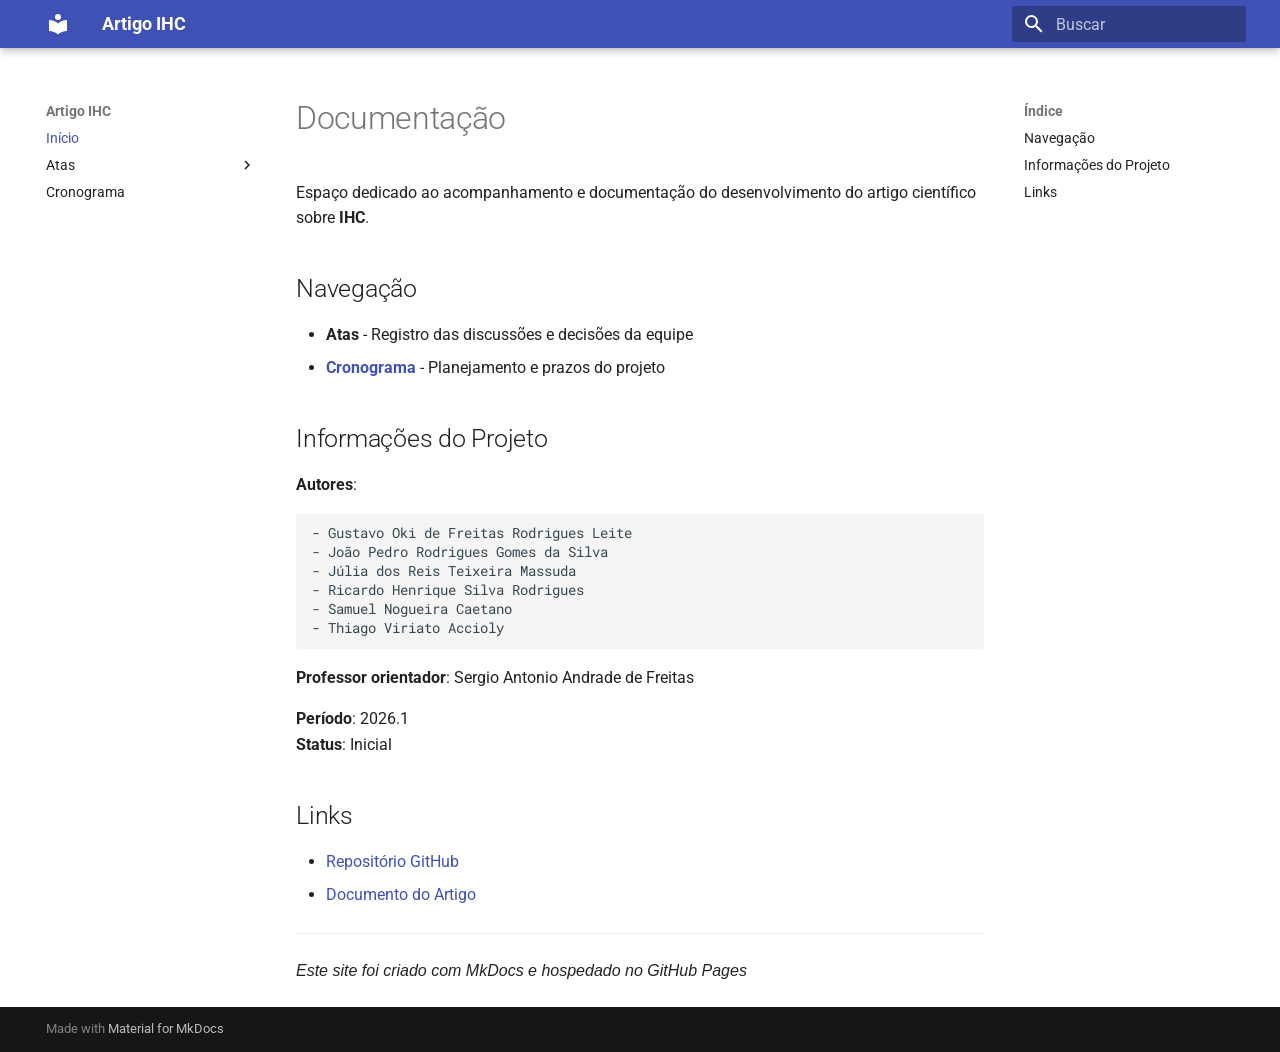
==== commit 064761cd: "Deployed 94c16bc with MkDocs version: 1.6.1" ====
--- a/index.html
+++ b/index.html
@@ -70,7 +70,7 @@
     <div data-md-component="skip">
       
         
-        <a href="#welcome-to-mkdocs" class="md-skip">
+        <a href="#documentacao" class="md-skip">
           Pular para conteúdo
         </a>
       
@@ -252,18 +252,27 @@
     <ul class="md-nav__list" data-md-component="toc" data-md-scrollfix>
       
         <li class="md-nav__item">
-  <a href="#commands" class="md-nav__link">
+  <a href="#navegacao" class="md-nav__link">
     <span class="md-ellipsis">
-      Commands
+      Navegação
     </span>
   </a>
   
 </li>
       
         <li class="md-nav__item">
-  <a href="#project-layout" class="md-nav__link">
+  <a href="#informacoes-do-projeto" class="md-nav__link">
     <span class="md-ellipsis">
-      Project layout
+      Informações do Projeto
+    </span>
+  </a>
+  
+</li>
+      
+        <li class="md-nav__item">
+  <a href="#links" class="md-nav__link">
+    <span class="md-ellipsis">
+      Links
     </span>
   </a>
   
@@ -394,18 +403,27 @@
     <ul class="md-nav__list" data-md-component="toc" data-md-scrollfix>
       
         <li class="md-nav__item">
-  <a href="#commands" class="md-nav__link">
+  <a href="#navegacao" class="md-nav__link">
     <span class="md-ellipsis">
-      Commands
+      Navegação
     </span>
   </a>
   
 </li>
       
         <li class="md-nav__item">
-  <a href="#project-layout" class="md-nav__link">
+  <a href="#informacoes-do-projeto" class="md-nav__link">
     <span class="md-ellipsis">
-      Project layout
+      Informações do Projeto
+    </span>
+  </a>
+  
+</li>
+      
+        <li class="md-nav__item">
+  <a href="#links" class="md-nav__link">
+    <span class="md-ellipsis">
+      Links
     </span>
   </a>
   
@@ -427,21 +445,32 @@
 
 
 
-<h1 id="welcome-to-mkdocs">Welcome to MkDocs</h1>
-<p>For full documentation visit <a href="https://www.mkdocs.org">mkdocs.org</a>.</p>
-<h2 id="commands">Commands</h2>
+<h1 id="documentacao">Documentação</h1>
+<p>Espaço dedicado ao acompanhamento e documentação do desenvolvimento do artigo científico sobre <strong>IHC</strong>.</p>
+<h2 id="navegacao">Navegação</h2>
 <ul>
-<li><code>mkdocs new [dir-name]</code> - Create a new project.</li>
-<li><code>mkdocs serve</code> - Start the live-reloading docs server.</li>
-<li><code>mkdocs build</code> - Build the documentation site.</li>
-<li><code>mkdocs -h</code> - Print help message and exit.</li>
+<li><strong>Atas</strong> - Registro das discussões e decisões da equipe</li>
+<li><strong><a href="cronograma/">Cronograma</a></strong> - Planejamento e prazos do projeto</li>
 </ul>
-<h2 id="project-layout">Project layout</h2>
-<pre><code>mkdocs.yml    # The configuration file.
-docs/
-    index.md  # The documentation homepage.
-    ...       # Other markdown pages, images and other files.
+<h2 id="informacoes-do-projeto">Informações do Projeto</h2>
+<p><strong>Autores</strong>: </p>
+<pre><code>- Gustavo Oki de Freitas Rodrigues Leite 
+- João Pedro Rodrigues Gomes da Silva
+- Júlia dos Reis Teixeira Massuda
+- Ricardo Henrique Silva Rodrigues
+- Samuel Nogueira Caetano
+- Thiago Viriato Accioly
 </code></pre>
+<p><strong>Professor orientador</strong>: Sergio Antonio Andrade de Freitas</p>
+<p><strong>Período</strong>: 2026.1<br />
+<strong>Status</strong>: Inicial</p>
+<h2 id="links">Links</h2>
+<ul>
+<li><a href="https://github.com/samuelncaetano/IHC">Repositório GitHub</a></li>
+<li><a href="https://samuelncaetano.github.io/IHC/">Documento do Artigo</a></li>
+</ul>
+<hr />
+<p><em>Este site foi criado com MkDocs e hospedado no GitHub Pages</em></p>
 
 
 
